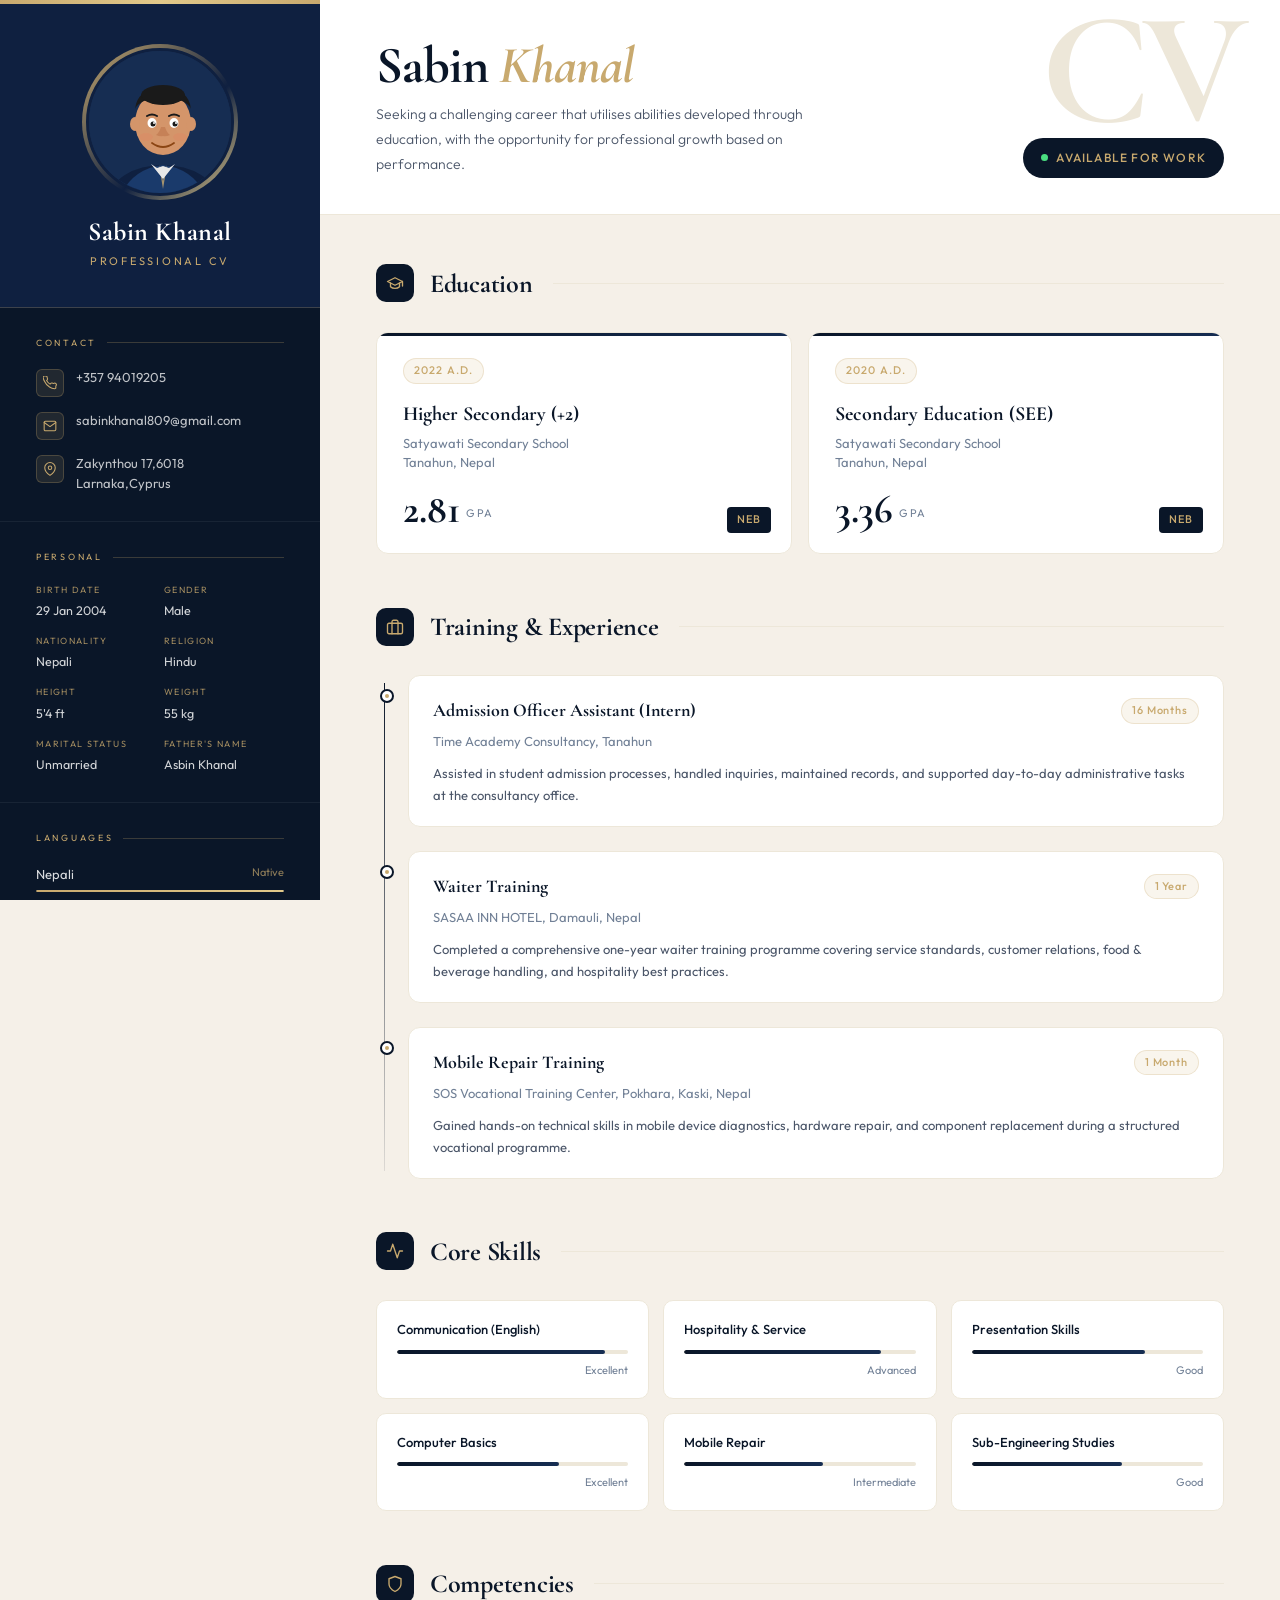
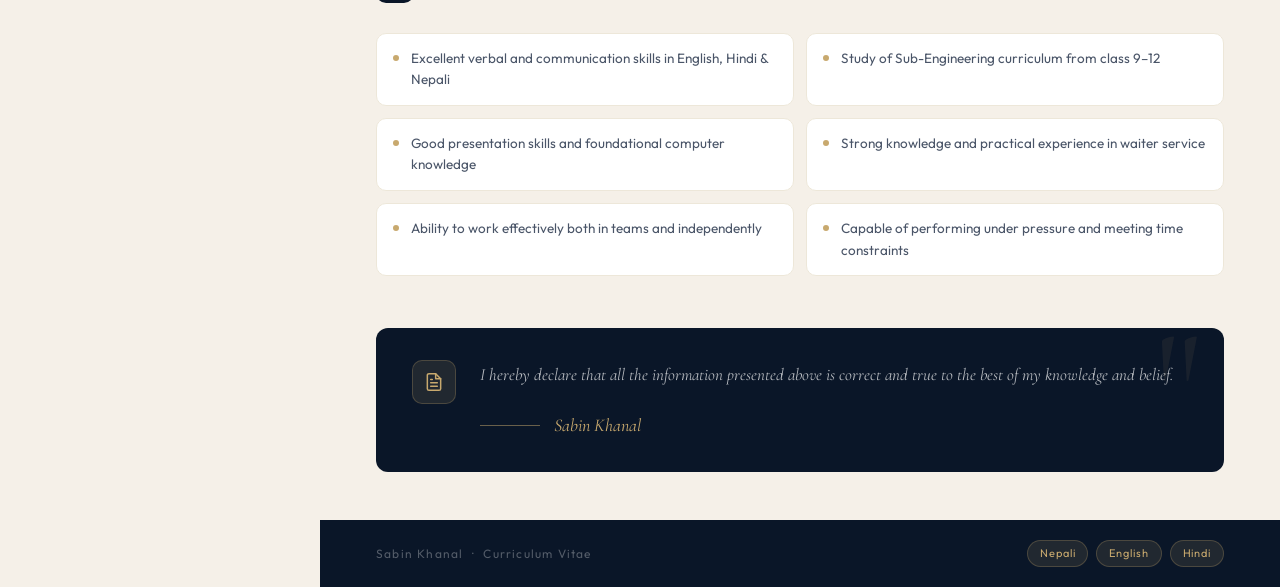
==== index.html @ 7e6f925e "index.html" ====
<!DOCTYPE html>
<html lang="en">
<head>
<meta charset="UTF-8">
<meta name="viewport" content="width=device-width, initial-scale=1.0">
<title>Sabin Khanal — Professional CV</title>
<link href="https://fonts.googleapis.com/css2?family=Cormorant+Garamond:ital,wght@0,300;0,400;0,600;0,700;1,300;1,400&family=Outfit:wght@300;400;500;600&display=swap" rel="stylesheet">
<style>
  *, *::before, *::after { margin: 0; padding: 0; box-sizing: border-box; }

  :root {
    --navy: #0a1628;
    --navy2: #0f2040;
    --navy3: #162d52;
    --gold: #c8a96e;
    --gold2: #e2c98a;
    --gold-pale: rgba(200,169,110,0.12);
    --cream: #f5f0e8;
    --cream2: #ede7d9;
    --white: #ffffff;
    --text-dark: #1a1a2e;
    --text-mid: #4a5568;
    --text-light: #718096;
    --border: rgba(200,169,110,0.25);
  }

  html { scroll-behavior: smooth; }

  body {
    font-family: 'Outfit', sans-serif;
    background: var(--cream);
    color: var(--text-dark);
    min-height: 100vh;
    font-size: 15px;
    line-height: 1.6;
  }

  /* ===== SIDEBAR ===== */
  .layout {
    display: grid;
    grid-template-columns: 320px 1fr;
    min-height: 100vh;
  }

  .sidebar {
    background: var(--navy);
    position: sticky;
    top: 0;
    height: 100vh;
    overflow-y: auto;
    display: flex;
    flex-direction: column;
    scrollbar-width: thin;
    scrollbar-color: var(--navy3) var(--navy);
  }

  /* Photo area */
  .photo-block {
    position: relative;
    background: var(--navy2);
    padding: 48px 36px 36px;
    text-align: center;
    border-bottom: 1px solid var(--border);
  }

  .photo-block::before {
    content: '';
    position: absolute;
    top: 0; left: 0; right: 0;
    height: 4px;
    background: linear-gradient(90deg, var(--gold), var(--gold2), var(--gold));
  }

  .photo-wrap {
    position: relative;
    width: 148px;
    height: 148px;
    margin: 0 auto 20px;
  }

  .photo-wrap::before {
    content: '';
    position: absolute;
    inset: -4px;
    border-radius: 50%;
    background: linear-gradient(135deg, var(--gold), transparent 60%, var(--gold2));
    z-index: 0;
  }

  .photo-circle {
    position: relative;
    z-index: 1;
    width: 148px;
    height: 148px;
    border-radius: 50%;
    background: var(--navy3);
    overflow: hidden;
    border: 3px solid var(--navy2);
  }

  .photo-circle img {
    width: 100%;
    height: 100%;
    object-fit: cover;
    display: block;
  }

  /* SVG avatar placeholder */
  .avatar-svg {
    width: 148px;
    height: 148px;
    border-radius: 50%;
    background: var(--navy3);
    display: flex;
    align-items: flex-end;
    justify-content: center;
    overflow: hidden;
  }

  .sidebar-name {
    font-family: 'Cormorant Garamond', serif;
    font-size: 26px;
    font-weight: 700;
    color: var(--white);
    letter-spacing: 0.02em;
    margin-bottom: 6px;
    line-height: 1.2;
  }

  .sidebar-title {
    font-size: 11px;
    letter-spacing: 0.25em;
    text-transform: uppercase;
    color: var(--gold);
    font-weight: 400;
  }

  /* Sidebar sections */
  .sb-section {
    padding: 28px 36px;
    border-bottom: 1px solid rgba(255,255,255,0.06);
    animation: fadeIn 0.6s ease both;
  }

  .sb-section:nth-child(2) { animation-delay: 0.1s; }
  .sb-section:nth-child(3) { animation-delay: 0.2s; }
  .sb-section:nth-child(4) { animation-delay: 0.3s; }
  .sb-section:nth-child(5) { animation-delay: 0.4s; }

  .sb-head {
    font-size: 9px;
    letter-spacing: 0.3em;
    text-transform: uppercase;
    color: var(--gold);
    margin-bottom: 18px;
    display: flex;
    align-items: center;
    gap: 10px;
  }

  .sb-head::after {
    content: '';
    flex: 1;
    height: 1px;
    background: var(--border);
  }

  .contact-row {
    display: flex;
    align-items: flex-start;
    gap: 12px;
    margin-bottom: 14px;
    color: rgba(255,255,255,0.75);
    font-size: 13px;
    line-height: 1.5;
  }

  .contact-row:last-child { margin-bottom: 0; }

  .c-icon {
    width: 28px;
    height: 28px;
    background: var(--gold-pale);
    border: 1px solid var(--border);
    border-radius: 6px;
    display: flex;
    align-items: center;
    justify-content: center;
    flex-shrink: 0;
    margin-top: 1px;
  }

  .c-icon svg {
    width: 14px;
    height: 14px;
    stroke: var(--gold);
    fill: none;
    stroke-width: 1.8;
    stroke-linecap: round;
    stroke-linejoin: round;
  }

  /* Personal details */
  .detail-grid {
    display: grid;
    grid-template-columns: 1fr 1fr;
    gap: 14px 8px;
  }

  .detail-item .d-label {
    font-size: 9px;
    letter-spacing: 0.15em;
    text-transform: uppercase;
    color: var(--gold);
    margin-bottom: 3px;
    opacity: 0.8;
  }

  .detail-item .d-val {
    font-size: 12.5px;
    color: rgba(255,255,255,0.82);
  }

  /* Language bars */
  .lang-item {
    margin-bottom: 14px;
  }

  .lang-item:last-child { margin-bottom: 0; }

  .lang-top {
    display: flex;
    justify-content: space-between;
    margin-bottom: 6px;
  }

  .lang-name {
    font-size: 13px;
    color: rgba(255,255,255,0.85);
  }

  .lang-level {
    font-size: 11px;
    color: var(--gold);
    opacity: 0.7;
  }

  .lang-bar {
    height: 2px;
    background: rgba(255,255,255,0.1);
    border-radius: 2px;
    overflow: hidden;
  }

  .lang-fill {
    height: 100%;
    background: linear-gradient(90deg, var(--gold), var(--gold2));
    border-radius: 2px;
    transform-origin: left;
    transform: scaleX(0);
    animation: barIn 1.2s cubic-bezier(0.4,0,0.2,1) forwards;
    animation-delay: 0.8s;
  }

  @keyframes barIn { to { transform: scaleX(1); } }

  /* Passport */
  .passport-card {
    background: rgba(255,255,255,0.04);
    border: 1px solid var(--border);
    border-radius: 8px;
    padding: 16px;
  }

  .pp-row {
    display: flex;
    justify-content: space-between;
    align-items: center;
    padding: 7px 0;
    border-bottom: 1px solid rgba(255,255,255,0.05);
    font-size: 12px;
  }

  .pp-row:last-child { border-bottom: none; padding-bottom: 0; }
  .pp-row:first-child { padding-top: 0; }

  .pp-key { color: var(--gold); opacity: 0.7; }
  .pp-val { color: rgba(255,255,255,0.82); font-weight: 500; }

  /* ===== MAIN CONTENT ===== */
  .main {
    background: var(--cream);
    padding: 0;
    display: flex;
    flex-direction: column;
  }

  /* Top bar */
  .top-bar {
    background: var(--white);
    border-bottom: 1px solid var(--cream2);
    padding: 40px 56px 36px;
    display: flex;
    align-items: flex-end;
    justify-content: space-between;
    position: relative;
    overflow: hidden;
    animation: slideDown 0.6s ease both;
  }

  .top-bar::after {
    content: 'CV';
    position: absolute;
    right: 40px;
    top: -10px;
    font-family: 'Cormorant Garamond', serif;
    font-size: 160px;
    font-weight: 700;
    color: var(--cream2);
    letter-spacing: -0.05em;
    line-height: 1;
    pointer-events: none;
    user-select: none;
  }

  .top-bar-left h1 {
    font-family: 'Cormorant Garamond', serif;
    font-size: 52px;
    font-weight: 700;
    color: var(--navy);
    line-height: 1;
    letter-spacing: -0.02em;
    margin-bottom: 10px;
  }

  .top-bar-left h1 em {
    font-style: italic;
    color: var(--gold);
  }

  .objective-text {
    font-size: 14px;
    color: var(--text-mid);
    max-width: 480px;
    line-height: 1.8;
    font-weight: 300;
  }

  .top-bar-right {
    position: relative;
    z-index: 1;
  }

  .status-badge {
    display: flex;
    align-items: center;
    gap: 8px;
    background: var(--navy);
    color: var(--gold);
    padding: 10px 18px;
    border-radius: 50px;
    font-size: 12px;
    letter-spacing: 0.1em;
    text-transform: uppercase;
    font-weight: 500;
    white-space: nowrap;
  }

  .status-dot {
    width: 7px; height: 7px;
    border-radius: 50%;
    background: #4ade80;
    animation: pulse 2s infinite;
  }

  @keyframes pulse {
    0%, 100% { opacity: 1; transform: scale(1); }
    50% { opacity: 0.6; transform: scale(0.85); }
  }

  /* Content sections */
  .content-body {
    padding: 48px 56px;
    display: flex;
    flex-direction: column;
    gap: 52px;
  }

  .section {
    opacity: 0;
    transform: translateY(16px);
    animation: fadeUp 0.6s ease forwards;
  }

  .section:nth-child(1) { animation-delay: 0.3s; }
  .section:nth-child(2) { animation-delay: 0.45s; }
  .section:nth-child(3) { animation-delay: 0.6s; }
  .section:nth-child(4) { animation-delay: 0.75s; }

  .sec-header {
    display: flex;
    align-items: center;
    gap: 16px;
    margin-bottom: 28px;
  }

  .sec-icon {
    width: 38px;
    height: 38px;
    background: var(--navy);
    border-radius: 10px;
    display: flex;
    align-items: center;
    justify-content: center;
    flex-shrink: 0;
  }

  .sec-icon svg {
    width: 18px; height: 18px;
    stroke: var(--gold);
    fill: none;
    stroke-width: 1.8;
    stroke-linecap: round;
    stroke-linejoin: round;
  }

  .sec-title {
    font-family: 'Cormorant Garamond', serif;
    font-size: 26px;
    font-weight: 700;
    color: var(--navy);
    letter-spacing: -0.01em;
  }

  .sec-line {
    flex: 1;
    height: 1px;
    background: var(--cream2);
    margin-left: 4px;
  }

  /* Education cards */
  .edu-grid {
    display: grid;
    grid-template-columns: 1fr 1fr;
    gap: 16px;
  }

  .edu-card {
    background: var(--white);
    border: 1px solid var(--cream2);
    border-radius: 12px;
    padding: 24px 26px;
    position: relative;
    overflow: hidden;
    transition: transform 0.2s, box-shadow 0.2s;
  }

  .edu-card::before {
    content: '';
    position: absolute;
    top: 0; left: 0; right: 0;
    height: 3px;
    background: linear-gradient(90deg, var(--navy), var(--navy3));
  }

  .edu-card:hover {
    transform: translateY(-2px);
    box-shadow: 0 8px 32px rgba(10,22,40,0.1);
  }

  .edu-card .year-badge {
    display: inline-block;
    background: var(--gold-pale);
    color: var(--gold);
    border: 1px solid var(--border);
    padding: 3px 10px;
    border-radius: 20px;
    font-size: 11px;
    letter-spacing: 0.1em;
    margin-bottom: 14px;
    font-weight: 500;
  }

  .edu-card .level {
    font-family: 'Cormorant Garamond', serif;
    font-size: 20px;
    font-weight: 700;
    color: var(--navy);
    margin-bottom: 4px;
  }

  .edu-card .school {
    font-size: 13px;
    color: var(--text-light);
    margin-bottom: 16px;
    line-height: 1.5;
  }

  .edu-card .gpa-row {
    display: flex;
    align-items: flex-end;
    gap: 6px;
    margin-top: auto;
  }

  .edu-card .gpa-num {
    font-family: 'Cormorant Garamond', serif;
    font-size: 40px;
    font-weight: 700;
    color: var(--navy);
    line-height: 1;
  }

  .edu-card .gpa-label {
    font-size: 11px;
    letter-spacing: 0.15em;
    text-transform: uppercase;
    color: var(--text-light);
    padding-bottom: 6px;
  }

  .board-chip {
    position: absolute;
    right: 20px;
    bottom: 20px;
    background: var(--navy);
    color: var(--gold);
    font-size: 11px;
    padding: 4px 10px;
    border-radius: 4px;
    letter-spacing: 0.1em;
    font-weight: 500;
  }

  /* Timeline */
  .timeline {
    position: relative;
    padding-left: 32px;
  }

  .timeline::before {
    content: '';
    position: absolute;
    left: 8px;
    top: 8px;
    bottom: 8px;
    width: 1px;
    background: linear-gradient(to bottom, var(--navy), rgba(10,22,40,0.1));
  }

  .tl-item {
    position: relative;
    margin-bottom: 24px;
  }

  .tl-item:last-child { margin-bottom: 0; }

  .tl-dot {
    position: absolute;
    left: -28px;
    top: 14px;
    width: 14px;
    height: 14px;
    border-radius: 50%;
    background: var(--white);
    border: 2px solid var(--navy);
    z-index: 1;
  }

  .tl-dot::after {
    content: '';
    position: absolute;
    inset: 3px;
    border-radius: 50%;
    background: var(--gold);
  }

  .tl-card {
    background: var(--white);
    border: 1px solid var(--cream2);
    border-radius: 12px;
    padding: 20px 24px;
    transition: transform 0.2s, border-color 0.2s;
  }

  .tl-card:hover {
    transform: translateX(4px);
    border-color: var(--gold);
  }

  .tl-top {
    display: flex;
    align-items: center;
    justify-content: space-between;
    margin-bottom: 6px;
  }

  .tl-role {
    font-family: 'Cormorant Garamond', serif;
    font-size: 18px;
    font-weight: 700;
    color: var(--navy);
  }

  .tl-dur {
    font-size: 11px;
    color: var(--gold);
    background: var(--gold-pale);
    border: 1px solid var(--border);
    padding: 3px 10px;
    border-radius: 20px;
    font-weight: 500;
    letter-spacing: 0.08em;
    white-space: nowrap;
  }

  .tl-org {
    font-size: 13px;
    color: var(--text-light);
    margin-bottom: 10px;
  }

  .tl-desc {
    font-size: 13px;
    color: var(--text-mid);
    line-height: 1.7;
  }

  /* Skills */
  .skills-wrap {
    display: grid;
    grid-template-columns: repeat(3, 1fr);
    gap: 14px;
  }

  .skill-card {
    background: var(--white);
    border: 1px solid var(--cream2);
    border-radius: 10px;
    padding: 18px 20px;
    transition: border-color 0.2s, transform 0.2s;
  }

  .skill-card:hover {
    border-color: var(--gold);
    transform: translateY(-2px);
  }

  .sk-name {
    font-size: 13px;
    font-weight: 500;
    color: var(--navy);
    margin-bottom: 10px;
  }

  .sk-bar-wrap {
    height: 4px;
    background: var(--cream2);
    border-radius: 4px;
    overflow: hidden;
    margin-bottom: 8px;
  }

  .sk-bar {
    height: 100%;
    border-radius: 4px;
    background: linear-gradient(90deg, var(--navy), var(--navy3));
    transform-origin: left;
    transform: scaleX(0);
    animation: barIn 1.2s cubic-bezier(0.4,0,0.2,1) forwards;
    animation-delay: 1s;
  }

  .sk-pct {
    font-size: 11px;
    color: var(--text-light);
    text-align: right;
  }

  /* Competencies */
  .comp-grid {
    display: grid;
    grid-template-columns: 1fr 1fr;
    gap: 12px;
  }

  .comp-item {
    display: flex;
    align-items: flex-start;
    gap: 12px;
    background: var(--white);
    border: 1px solid var(--cream2);
    border-radius: 10px;
    padding: 14px 16px;
    transition: border-color 0.2s;
  }

  .comp-item:hover { border-color: var(--navy); }

  .comp-bullet {
    width: 6px;
    height: 6px;
    border-radius: 50%;
    background: var(--gold);
    flex-shrink: 0;
    margin-top: 7px;
  }

  .comp-text {
    font-size: 13.5px;
    color: var(--text-mid);
    line-height: 1.6;
  }

  /* Declaration */
  .decl-box {
    background: var(--navy);
    border-radius: 12px;
    padding: 32px 36px;
    display: flex;
    align-items: flex-start;
    gap: 24px;
    position: relative;
    overflow: hidden;
  }

  .decl-box::before {
    content: '"';
    position: absolute;
    right: 24px;
    top: -20px;
    font-family: 'Cormorant Garamond', serif;
    font-size: 160px;
    color: rgba(200,169,110,0.08);
    line-height: 1;
    pointer-events: none;
  }

  .decl-icon {
    width: 44px;
    height: 44px;
    border-radius: 10px;
    background: var(--gold-pale);
    border: 1px solid var(--border);
    display: flex;
    align-items: center;
    justify-content: center;
    flex-shrink: 0;
  }

  .decl-icon svg {
    width: 20px; height: 20px;
    stroke: var(--gold);
    fill: none;
    stroke-width: 1.8;
    stroke-linecap: round;
    stroke-linejoin: round;
  }

  .decl-text {
    font-size: 14px;
    color: rgba(255,255,255,0.7);
    line-height: 1.8;
    font-style: italic;
    font-family: 'Cormorant Garamond', serif;
    font-size: 17px;
  }

  .decl-sig {
    margin-top: 20px;
    display: flex;
    align-items: center;
    gap: 14px;
  }

  .sig-line { width: 60px; height: 1px; background: var(--gold); opacity: 0.5; }

  .sig-name {
    font-family: 'Cormorant Garamond', serif;
    font-size: 18px;
    color: var(--gold);
    font-style: italic;
  }

  /* Footer */
  .site-footer {
    background: var(--navy);
    padding: 20px 56px;
    display: flex;
    align-items: center;
    justify-content: space-between;
  }

  .footer-left {
    font-size: 12px;
    color: rgba(255,255,255,0.3);
    letter-spacing: 0.1em;
  }

  .footer-right {
    display: flex;
    gap: 8px;
    align-items: center;
  }

  .f-chip {
    font-size: 11px;
    color: var(--gold);
    background: var(--gold-pale);
    border: 1px solid var(--border);
    padding: 4px 12px;
    border-radius: 20px;
    letter-spacing: 0.08em;
  }

  @keyframes fadeIn {
    from { opacity: 0; transform: translateX(-10px); }
    to { opacity: 1; transform: translateX(0); }
  }

  @keyframes fadeUp {
    from { opacity: 0; transform: translateY(16px); }
    to { opacity: 1; transform: translateY(0); }
  }

  @keyframes slideDown {
    from { opacity: 0; transform: translateY(-10px); }
    to { opacity: 1; transform: translateY(0); }
  }

  /* Print */
  @media print {
    .layout { grid-template-columns: 260px 1fr; }
    .sidebar { position: static; height: auto; }
  }
</style>
</head>
<body>

<div class="layout">

  <!-- ===== SIDEBAR ===== -->
  <aside class="sidebar">

    <!-- Photo block -->
    <div class="photo-block">
      <div class="photo-wrap">
        <div class="photo-circle">
          <!-- Professional avatar SVG -->
          <svg viewBox="0 0 148 148" xmlns="http://www.w3.org/2000/svg" style="width:148px;height:148px;display:block;">
            <rect width="148" height="148" fill="#162d52"/>
            <!-- Body/shirt -->
            <ellipse cx="74" cy="148" rx="54" ry="34" fill="#0f2040"/>
            <path d="M30 148 Q42 118 74 114 Q106 118 118 148Z" fill="#1a3a6b"/>
            <!-- Tie -->
            <path d="M70 114 L74 138 L78 114 L76 120 L74 130 L72 120Z" fill="#c8a96e" opacity="0.8"/>
            <!-- Collar -->
            <path d="M62 113 L74 128 L86 113 L80 117 L74 115 L68 117Z" fill="#e8e8e8"/>
            <!-- Head -->
            <ellipse cx="74" cy="72" rx="28" ry="32" fill="#d4956a"/>
            <!-- Ears -->
            <ellipse cx="46" cy="73" rx="5" ry="7" fill="#d4956a"/>
            <ellipse cx="102" cy="73" rx="5" ry="7" fill="#d4956a"/>
            <!-- Hair -->
            <path d="M46 58 Q48 38 74 36 Q100 38 102 58 Q98 48 74 46 Q50 48 46 58Z" fill="#1a1a1a"/>
            <ellipse cx="74" cy="44" rx="22" ry="10" fill="#1a1a1a"/>
            <!-- Eyes -->
            <ellipse cx="63" cy="72" rx="4.5" ry="5" fill="white"/>
            <ellipse cx="85" cy="72" rx="4.5" ry="5" fill="white"/>
            <circle cx="64" cy="73" r="2.5" fill="#1a1a1a"/>
            <circle cx="86" cy="73" r="2.5" fill="#1a1a1a"/>
            <circle cx="65" cy="72" r="1" fill="white"/>
            <circle cx="87" cy="72" r="1" fill="white"/>
            <!-- Eyebrows -->
            <path d="M58 65 Q63 62 68 65" stroke="#1a1a1a" stroke-width="2" fill="none" stroke-linecap="round"/>
            <path d="M80 65 Q85 62 90 65" stroke="#1a1a1a" stroke-width="2" fill="none" stroke-linecap="round"/>
            <!-- Nose -->
            <path d="M72 76 Q70 82 67 84 Q71 86 74 85 Q77 86 81 84 Q78 82 76 76Z" fill="#c07a50" opacity="0.7"/>
            <!-- Smile -->
            <path d="M63 92 Q74 100 85 92" stroke="#8b4513" stroke-width="1.8" fill="none" stroke-linecap="round"/>
            <!-- Cheeks -->
            <ellipse cx="57" cy="86" rx="7" ry="4" fill="#e08060" opacity="0.3"/>
            <ellipse cx="91" cy="86" rx="7" ry="4" fill="#e08060" opacity="0.3"/>
          </svg>
        </div>
      </div>
      <p class="sidebar-name">Sabin Khanal</p>
      <p class="sidebar-title">Professional CV</p>
    </div>

    <!-- Contact -->
    <div class="sb-section">
      <p class="sb-head">Contact</p>
      <div class="contact-row">
        <div class="c-icon">
          <svg viewBox="0 0 24 24"><path d="M22 16.92v3a2 2 0 01-2.18 2 19.79 19.79 0 01-8.63-3.07A19.5 19.5 0 013.07 9.81 19.79 19.79 0 01.0 1.18 2 2 0 012 0h3a2 2 0 012 1.72c.127.96.361 1.903.7 2.81a2 2 0 01-.45 2.11L6.09 7.91a16 16 0 006 6l1.27-1.27a2 2 0 012.11-.45c.907.339 1.85.573 2.81.7A2 2 0 0122 16.92z"/></svg>
        </div>
        <div>+357 94019205</div>
      </div>
      <div class="contact-row">
        <div class="c-icon">
          <svg viewBox="0 0 24 24"><path d="M4 4h16c1.1 0 2 .9 2 2v12c0 1.1-.9 2-2 2H4c-1.1 0-2-.9-2-2V6c0-1.1.9-2 2-2z"/><polyline points="22,6 12,13 2,6"/></svg>
        </div>
        <div>sabinkhanal809@gmail.com</div>
      </div>
      <div class="contact-row">
        <div class="c-icon">
          <svg viewBox="0 0 24 24"><path d="M21 10c0 7-9 13-9 13s-9-6-9-13a9 9 0 0118 0z"/><circle cx="12" cy="10" r="3"/></svg>
        </div>
        <div>Zakynthou 17,6018<br>Larnaka,Cyprus</div>
      </div>
    </div>

    <!-- Personal -->
    <div class="sb-section">
      <p class="sb-head">Personal</p>
      <div class="detail-grid">
        <div class="detail-item">
          <p class="d-label">Birth Date</p>
          <p class="d-val">29 Jan 2004</p>
        </div>
        <div class="detail-item">
          <p class="d-label">Gender</p>
          <p class="d-val">Male</p>
        </div>
        <div class="detail-item">
          <p class="d-label">Nationality</p>
          <p class="d-val">Nepali</p>
        </div>
        <div class="detail-item">
          <p class="d-label">Religion</p>
          <p class="d-val">Hindu</p>
        </div>
        <div class="detail-item">
          <p class="d-label">Height</p>
          <p class="d-val">5'4 ft</p>
        </div>
        <div class="detail-item">
          <p class="d-label">Weight</p>
          <p class="d-val">55 kg</p>
        </div>
        <div class="detail-item">
          <p class="d-label">Marital Status</p>
          <p class="d-val">Unmarried</p>
        </div>
        <div class="detail-item">
          <p class="d-label">Father's Name</p>
          <p class="d-val">Asbin Khanal</p>
        </div>
      </div>
    </div>

    <!-- Languages -->
    <div class="sb-section">
      <p class="sb-head">Languages</p>
      <div class="lang-item">
        <div class="lang-top"><span class="lang-name">Nepali</span><span class="lang-level">Native</span></div>
        <div class="lang-bar"><div class="lang-fill" style="width:100%"></div></div>
      </div>
      <div class="lang-item">
        <div class="lang-top"><span class="lang-name">English</span><span class="lang-level">Fluent</span></div>
        <div class="lang-bar"><div class="lang-fill" style="width:82%"></div></div>
      </div>
      <div class="lang-item">
        <div class="lang-top"><span class="lang-name">Hindi</span><span class="lang-level">Fluent</span></div>
        <div class="lang-bar"><div class="lang-fill" style="width:78%"></div></div>
      </div>
    </div>

    <!-- Passport -->
    <div class="sb-section">
      <p class="sb-head">Passport</p>
      <div class="passport-card">
        <div class="pp-row">
          <span class="pp-key">Number</span>
          <span class="pp-val">PA1263322</span>
        </div>
        <div class="pp-row">
          <span class="pp-key">Issued</span>
          <span class="pp-val">05 Feb 2023</span>
        </div>
        <div class="pp-row">
          <span class="pp-key">Expiry</span>
          <span class="pp-val">04 Feb 2033</span>
        </div>
        <div class="pp-row">
          <span class="pp-key">Nationality</span>
          <span class="pp-val">🇳🇵 Nepali</span>
        </div>
      </div>
    </div>

  </aside>

  <!-- ===== MAIN ===== -->
  <main class="main">

    <!-- Top bar -->
    <div class="top-bar">
      <div class="top-bar-left">
        <h1>Sabin <em>Khanal</em></h1>
        <p class="objective-text">Seeking a challenging career that utilises abilities developed through education, with the opportunity for professional growth based on performance.</p>
      </div>
      <div class="top-bar-right">
        <div class="status-badge">
          <div class="status-dot"></div>
          Available for Work
        </div>
      </div>
    </div>

    <!-- Content -->
    <div class="content-body">

      <!-- Education -->
      <div class="section">
        <div class="sec-header">
          <div class="sec-icon">
            <svg viewBox="0 0 24 24"><path d="M22 10v6M2 10l10-5 10 5-10 5z"/><path d="M6 12v5c3 3 9 3 12 0v-5"/></svg>
          </div>
          <h2 class="sec-title">Education</h2>
          <div class="sec-line"></div>
        </div>
        <div class="edu-grid">
          <div class="edu-card">
            <span class="year-badge">2022 A.D.</span>
            <p class="level">Higher Secondary (+2)</p>
            <p class="school">Satyawati Secondary School<br>Tanahun, Nepal</p>
            <div class="gpa-row">
              <span class="gpa-num">2.81</span>
              <span class="gpa-label">GPA</span>
            </div>
            <span class="board-chip">NEB</span>
          </div>
          <div class="edu-card">
            <span class="year-badge">2020 A.D.</span>
            <p class="level">Secondary Education (SEE)</p>
            <p class="school">Satyawati Secondary School<br>Tanahun, Nepal</p>
            <div class="gpa-row">
              <span class="gpa-num">3.36</span>
              <span class="gpa-label">GPA</span>
            </div>
            <span class="board-chip">NEB</span>
          </div>
        </div>
      </div>

      <!-- Training & Experience -->
      <div class="section">
        <div class="sec-header">
          <div class="sec-icon">
            <svg viewBox="0 0 24 24"><rect x="2" y="7" width="20" height="14" rx="2"/><path d="M16 21V5a2 2 0 00-2-2h-4a2 2 0 00-2 2v16"/></svg>
          </div>
          <h2 class="sec-title">Training & Experience</h2>
          <div class="sec-line"></div>
        </div>
        <div class="timeline">
          <div class="tl-item">
            <div class="tl-dot"></div>
            <div class="tl-card">
              <div class="tl-top">
                <p class="tl-role">Admission Officer Assistant (Intern)</p>
                <span class="tl-dur">16 Months</span>
              </div>
              <p class="tl-org">Time Academy Consultancy, Tanahun</p>
              <p class="tl-desc">Assisted in student admission processes, handled inquiries, maintained records, and supported day-to-day administrative tasks at the consultancy office.</p>
            </div>
          </div>
          <div class="tl-item">
            <div class="tl-dot"></div>
            <div class="tl-card">
              <div class="tl-top">
                <p class="tl-role">Waiter Training</p>
                <span class="tl-dur">1 Year</span>
              </div>
              <p class="tl-org">SASAA INN HOTEL, Damauli, Nepal</p>
              <p class="tl-desc">Completed a comprehensive one-year waiter training programme covering service standards, customer relations, food & beverage handling, and hospitality best practices.</p>
            </div>
          </div>
          <div class="tl-item">
            <div class="tl-dot"></div>
            <div class="tl-card">
              <div class="tl-top">
                <p class="tl-role">Mobile Repair Training</p>
                <span class="tl-dur">1 Month</span>
              </div>
              <p class="tl-org">SOS Vocational Training Center, Pokhara, Kaski, Nepal</p>
              <p class="tl-desc">Gained hands-on technical skills in mobile device diagnostics, hardware repair, and component replacement during a structured vocational programme.</p>
            </div>
          </div>
        </div>
      </div>

      <!-- Skills -->
      <div class="section">
        <div class="sec-header">
          <div class="sec-icon">
            <svg viewBox="0 0 24 24"><polyline points="22 12 18 12 15 21 9 3 6 12 2 12"/></svg>
          </div>
          <h2 class="sec-title">Core Skills</h2>
          <div class="sec-line"></div>
        </div>
        <div class="skills-wrap">
          <div class="skill-card">
            <p class="sk-name">Communication (English)</p>
            <div class="sk-bar-wrap"><div class="sk-bar" style="width:90%"></div></div>
            <p class="sk-pct">Excellent</p>
          </div>
          <div class="skill-card">
            <p class="sk-name">Hospitality & Service</p>
            <div class="sk-bar-wrap"><div class="sk-bar" style="width:85%"></div></div>
            <p class="sk-pct">Advanced</p>
          </div>
          <div class="skill-card">
            <p class="sk-name">Presentation Skills</p>
            <div class="sk-bar-wrap"><div class="sk-bar" style="width:75%"></div></div>
            <p class="sk-pct">Good</p>
          </div>
          <div class="skill-card">
            <p class="sk-name">Computer Basics</p>
            <div class="sk-bar-wrap"><div class="sk-bar" style="width:70%"></div></div>
            <p class="sk-pct">Excellent</p>
          </div>
          <div class="skill-card">
            <p class="sk-name">Mobile Repair</p>
            <div class="sk-bar-wrap"><div class="sk-bar" style="width:60%"></div></div>
            <p class="sk-pct">Intermediate</p>
          </div>
          <div class="skill-card">
            <p class="sk-name">Sub-Engineering Studies</p>
            <div class="sk-bar-wrap"><div class="sk-bar" style="width:65%"></div></div>
            <p class="sk-pct">Good</p>
          </div>
        </div>
      </div>

      <!-- Competencies -->
      <div class="section">
        <div class="sec-header">
          <div class="sec-icon">
            <svg viewBox="0 0 24 24"><path d="M12 22s8-4 8-10V5l-8-3-8 3v7c0 6 8 10 8 10z"/></svg>
          </div>
          <h2 class="sec-title">Competencies</h2>
          <div class="sec-line"></div>
        </div>
        <div class="comp-grid">
          <div class="comp-item">
            <div class="comp-bullet"></div>
            <p class="comp-text">Excellent verbal and communication skills in English, Hindi & Nepali</p>
          </div>
          <div class="comp-item">
            <div class="comp-bullet"></div>
            <p class="comp-text">Study of Sub-Engineering curriculum from class 9–12</p>
          </div>
          <div class="comp-item">
            <div class="comp-bullet"></div>
            <p class="comp-text">Good presentation skills and foundational computer knowledge</p>
          </div>
          <div class="comp-item">
            <div class="comp-bullet"></div>
            <p class="comp-text">Strong knowledge and practical experience in waiter service</p>
          </div>
          <div class="comp-item">
            <div class="comp-bullet"></div>
            <p class="comp-text">Ability to work effectively both in teams and independently</p>
          </div>
          <div class="comp-item">
            <div class="comp-bullet"></div>
            <p class="comp-text">Capable of performing under pressure and meeting time constraints</p>
          </div>
        </div>
      </div>

      <!-- Declaration -->
      <div class="section">
        <div class="decl-box">
          <div class="decl-icon">
            <svg viewBox="0 0 24 24"><path d="M14 2H6a2 2 0 00-2 2v16a2 2 0 002 2h12a2 2 0 002-2V8z"/><polyline points="14 2 14 8 20 8"/><line x1="16" y1="13" x2="8" y2="13"/><line x1="16" y1="17" x2="8" y2="17"/><polyline points="10 9 9 9 8 9"/></svg>
          </div>
          <div>
            <p class="decl-text">I hereby declare that all the information presented above is correct and true to the best of my knowledge and belief.</p>
            <div class="decl-sig">
              <div class="sig-line"></div>
              <p class="sig-name">Sabin Khanal</p>
            </div>
          </div>
        </div>
      </div>

    </div>

    <!-- Footer -->
    <footer class="site-footer">
      <p class="footer-left"> Sabin Khanal &nbsp;·&nbsp; Curriculum Vitae</p>
      <div class="footer-right">
        <span class="f-chip">Nepali</span>
        <span class="f-chip">English</span>
        <span class="f-chip">Hindi</span>
      </div>
    </footer>

  </main>
</div>

</body>
</html>
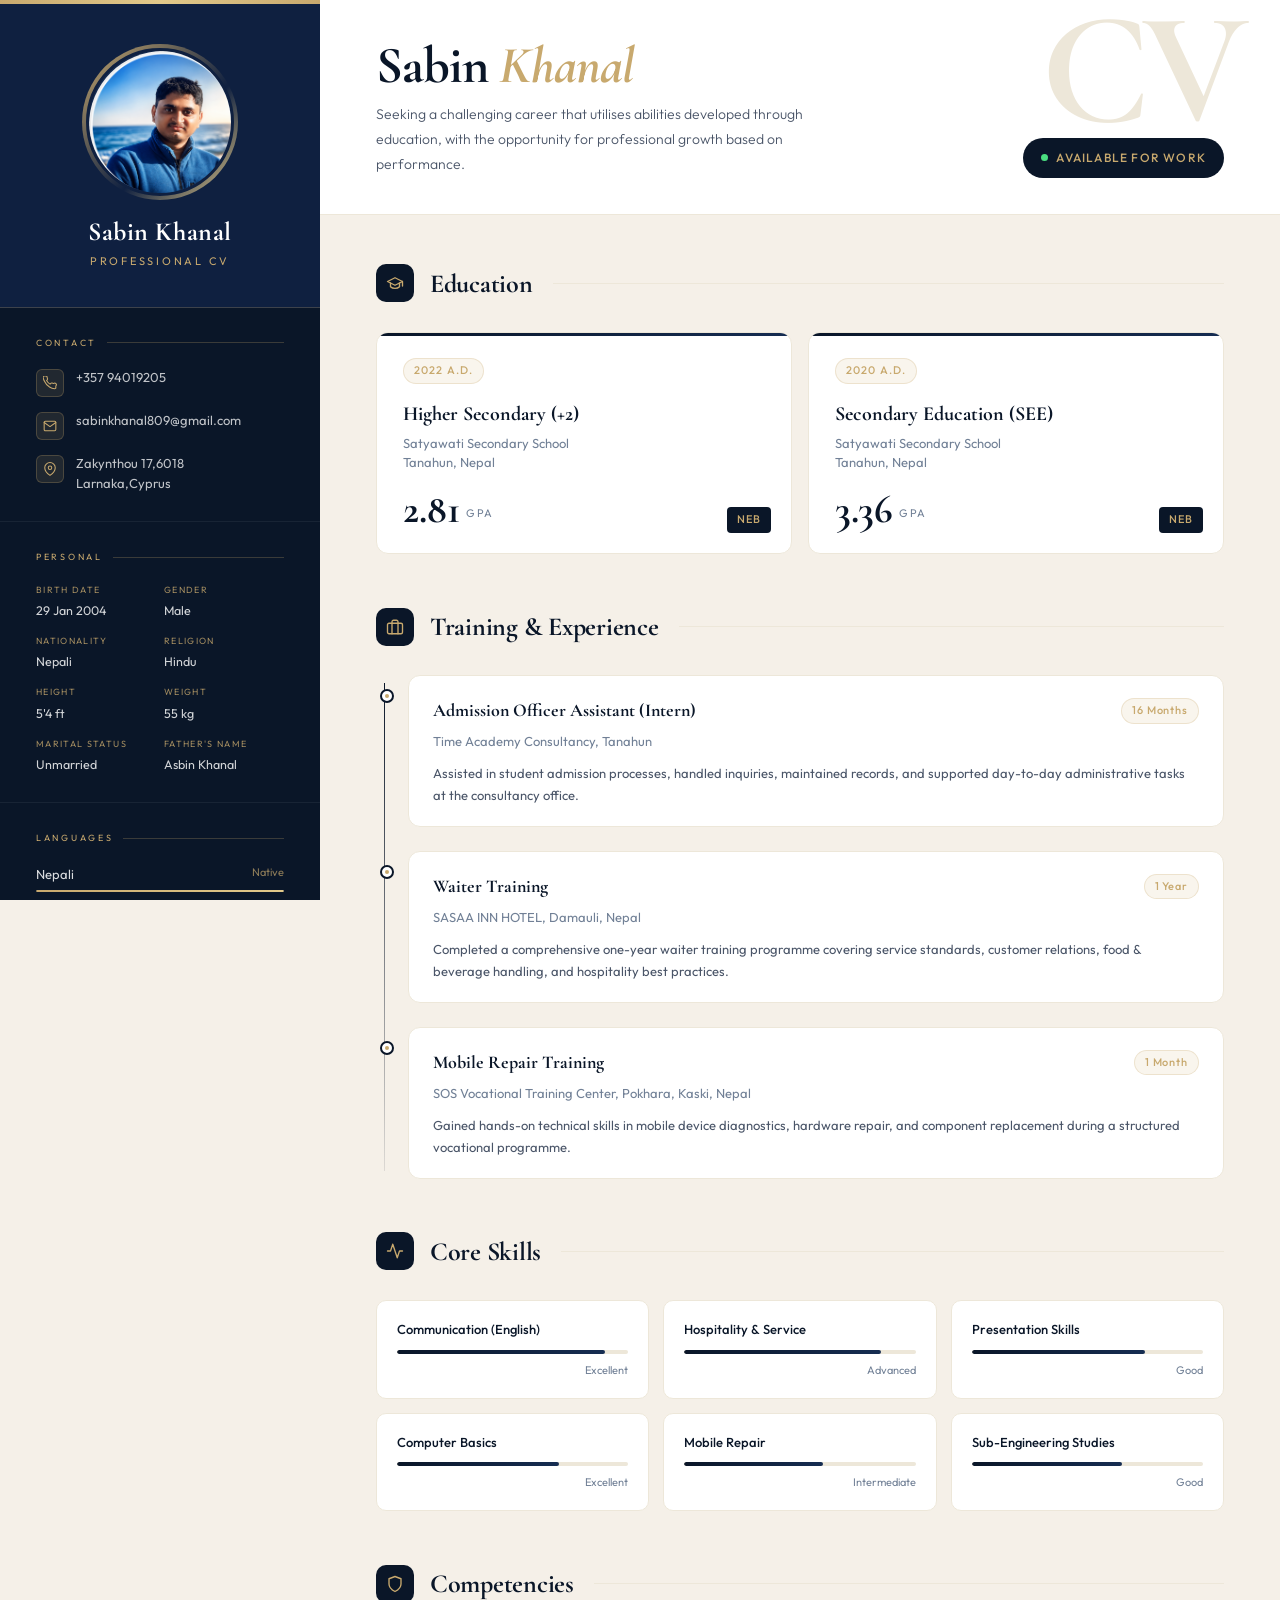
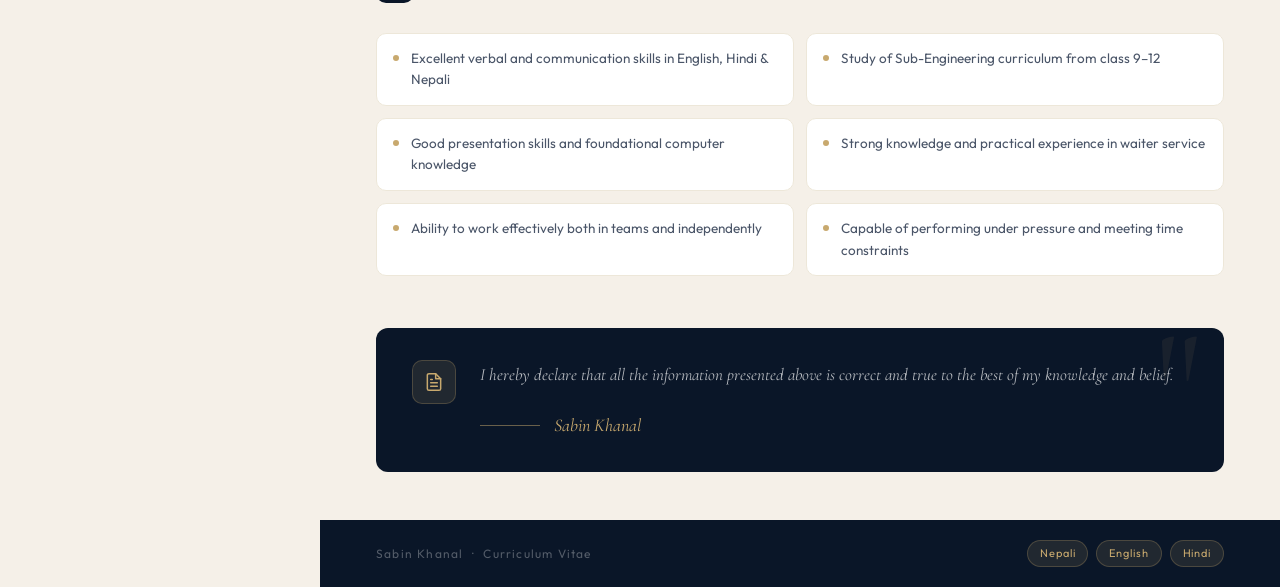
==== commit a1bb303c: "index.html" ====
--- a/index.html
+++ b/index.html
@@ -847,42 +847,9 @@
     <div class="photo-block">
       <div class="photo-wrap">
         <div class="photo-circle">
-          <!-- Professional avatar SVG -->
-          <svg viewBox="0 0 148 148" xmlns="http://www.w3.org/2000/svg" style="width:148px;height:148px;display:block;">
-            <rect width="148" height="148" fill="#162d52"/>
-            <!-- Body/shirt -->
-            <ellipse cx="74" cy="148" rx="54" ry="34" fill="#0f2040"/>
-            <path d="M30 148 Q42 118 74 114 Q106 118 118 148Z" fill="#1a3a6b"/>
-            <!-- Tie -->
-            <path d="M70 114 L74 138 L78 114 L76 120 L74 130 L72 120Z" fill="#c8a96e" opacity="0.8"/>
-            <!-- Collar -->
-            <path d="M62 113 L74 128 L86 113 L80 117 L74 115 L68 117Z" fill="#e8e8e8"/>
-            <!-- Head -->
-            <ellipse cx="74" cy="72" rx="28" ry="32" fill="#d4956a"/>
-            <!-- Ears -->
-            <ellipse cx="46" cy="73" rx="5" ry="7" fill="#d4956a"/>
-            <ellipse cx="102" cy="73" rx="5" ry="7" fill="#d4956a"/>
-            <!-- Hair -->
-            <path d="M46 58 Q48 38 74 36 Q100 38 102 58 Q98 48 74 46 Q50 48 46 58Z" fill="#1a1a1a"/>
-            <ellipse cx="74" cy="44" rx="22" ry="10" fill="#1a1a1a"/>
-            <!-- Eyes -->
-            <ellipse cx="63" cy="72" rx="4.5" ry="5" fill="white"/>
-            <ellipse cx="85" cy="72" rx="4.5" ry="5" fill="white"/>
-            <circle cx="64" cy="73" r="2.5" fill="#1a1a1a"/>
-            <circle cx="86" cy="73" r="2.5" fill="#1a1a1a"/>
-            <circle cx="65" cy="72" r="1" fill="white"/>
-            <circle cx="87" cy="72" r="1" fill="white"/>
-            <!-- Eyebrows -->
-            <path d="M58 65 Q63 62 68 65" stroke="#1a1a1a" stroke-width="2" fill="none" stroke-linecap="round"/>
-            <path d="M80 65 Q85 62 90 65" stroke="#1a1a1a" stroke-width="2" fill="none" stroke-linecap="round"/>
-            <!-- Nose -->
-            <path d="M72 76 Q70 82 67 84 Q71 86 74 85 Q77 86 81 84 Q78 82 76 76Z" fill="#c07a50" opacity="0.7"/>
-            <!-- Smile -->
-            <path d="M63 92 Q74 100 85 92" stroke="#8b4513" stroke-width="1.8" fill="none" stroke-linecap="round"/>
-            <!-- Cheeks -->
-            <ellipse cx="57" cy="86" rx="7" ry="4" fill="#e08060" opacity="0.3"/>
-            <ellipse cx="91" cy="86" rx="7" ry="4" fill="#e08060" opacity="0.3"/>
-          </svg>
+         <img src="22179878-5225-4d14-a872-c9f1f3936a4b.png"
+       alt="My Photo"
+       style="width:148px;height:148px;object-fit:cover;border-radius:50%;">
         </div>
       </div>
       <p class="sidebar-name">Sabin Khanal</p>
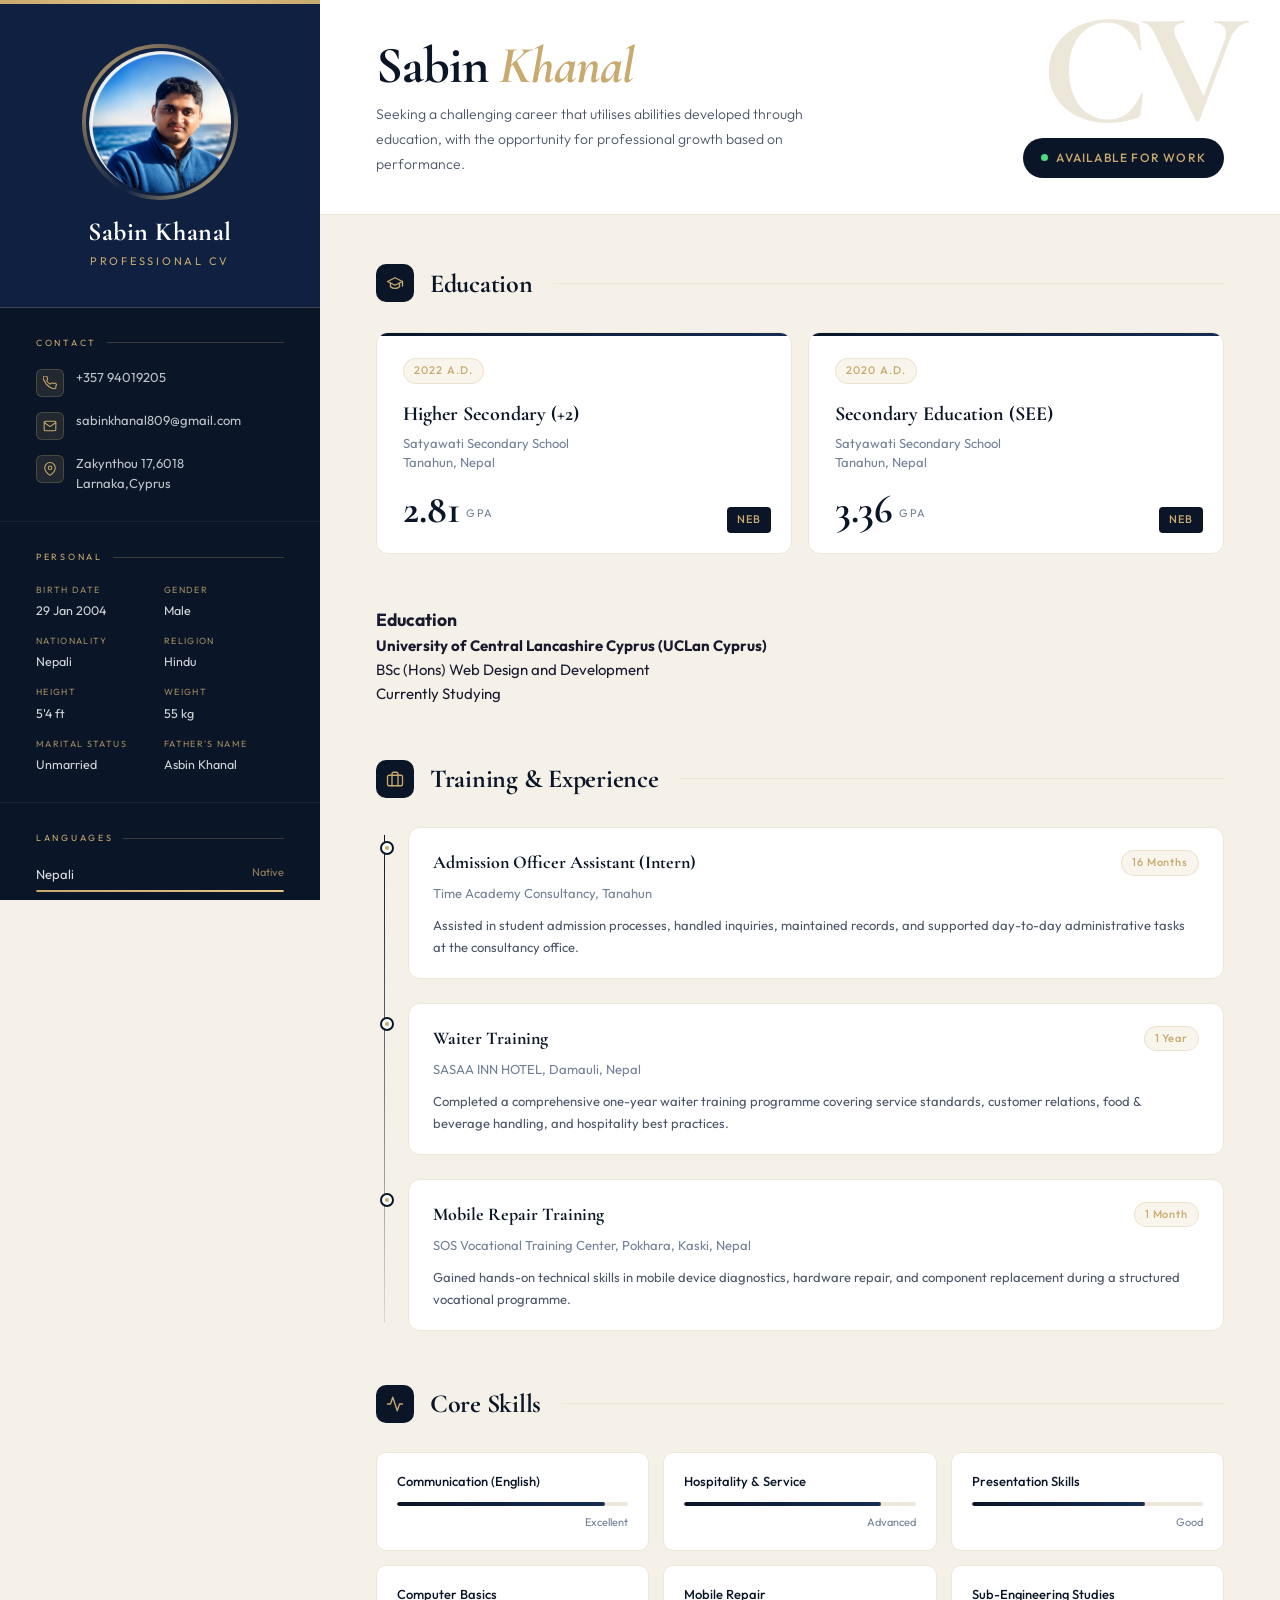
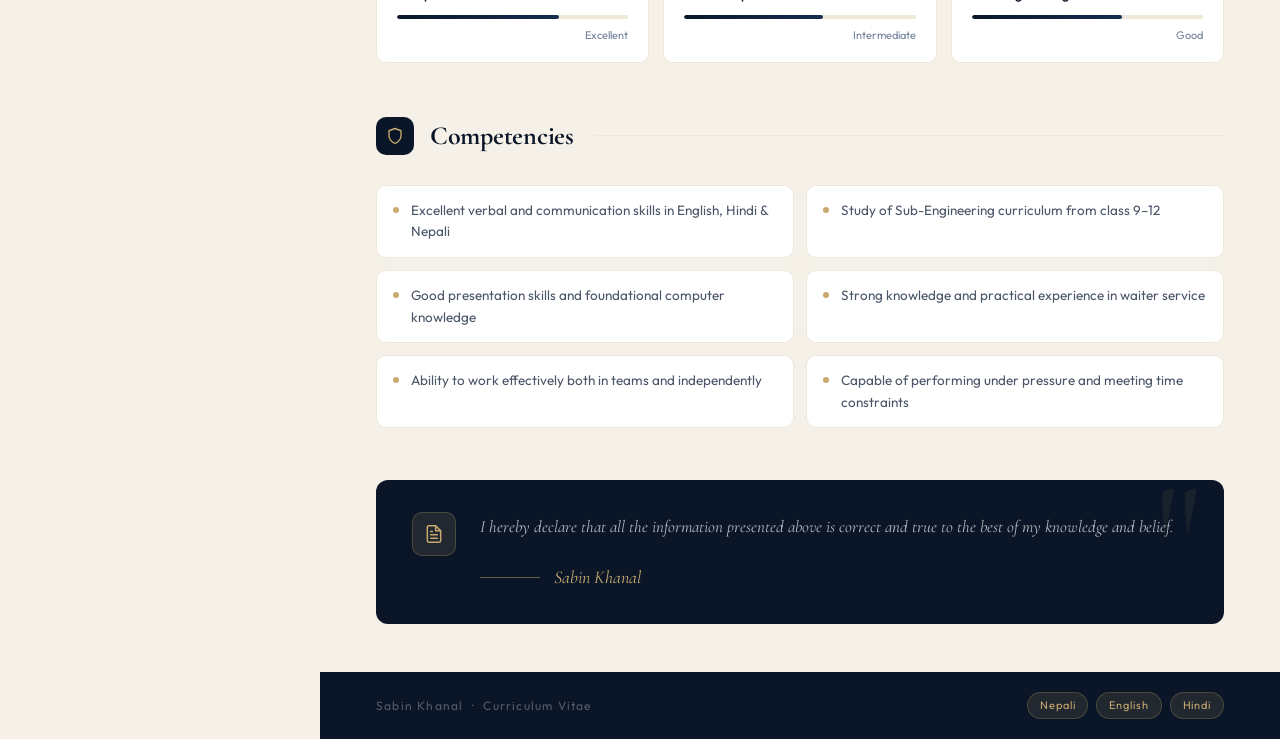
==== commit 21012f8d: "index.html" ====
--- a/index.html
+++ b/index.html
@@ -1012,6 +1012,14 @@
           </div>
         </div>
       </div>
+     <div class="info-card">
+  <h3>Education</h3>
+  <p>
+    <strong>University of Central Lancashire Cyprus (UCLan Cyprus)</strong><br>
+    BSc (Hons) Web Design and Development<br>
+    Currently Studying
+  </p>
+</div>
 
       <!-- Training & Experience -->
       <div class="section">
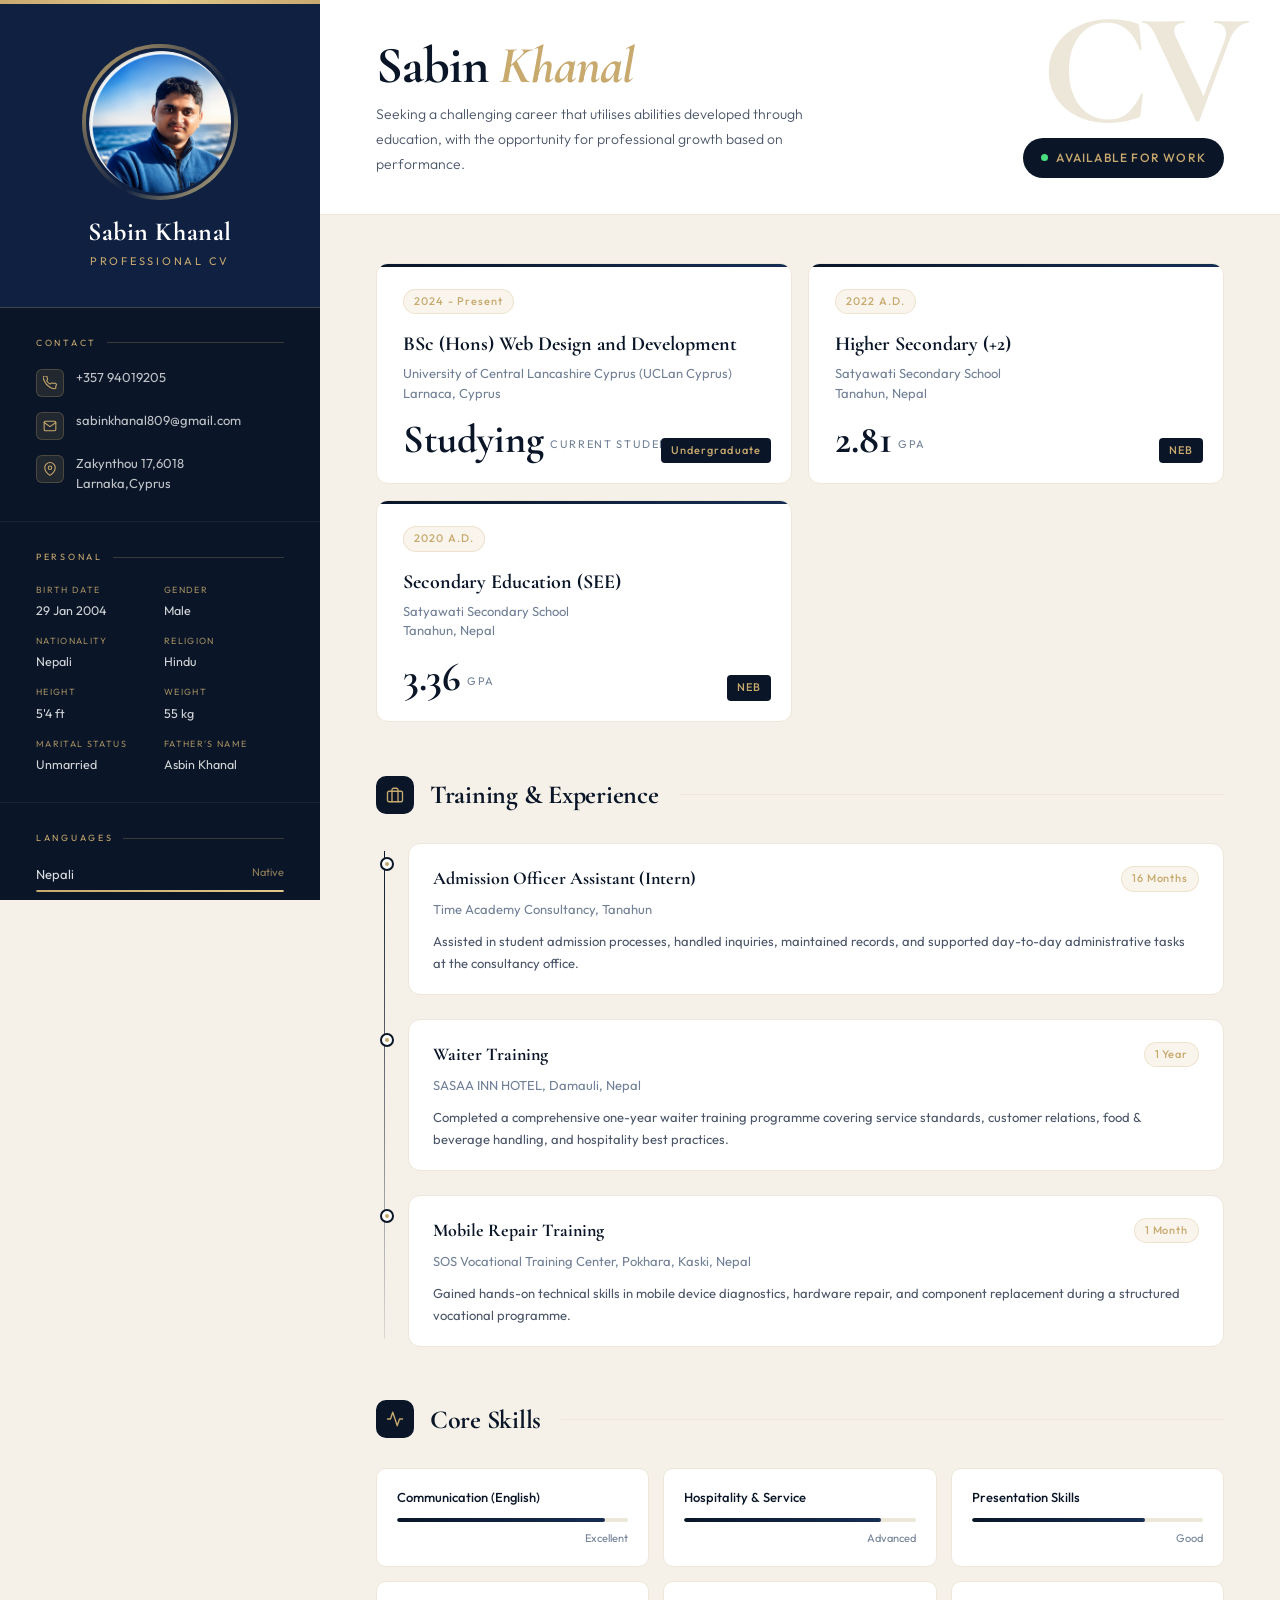
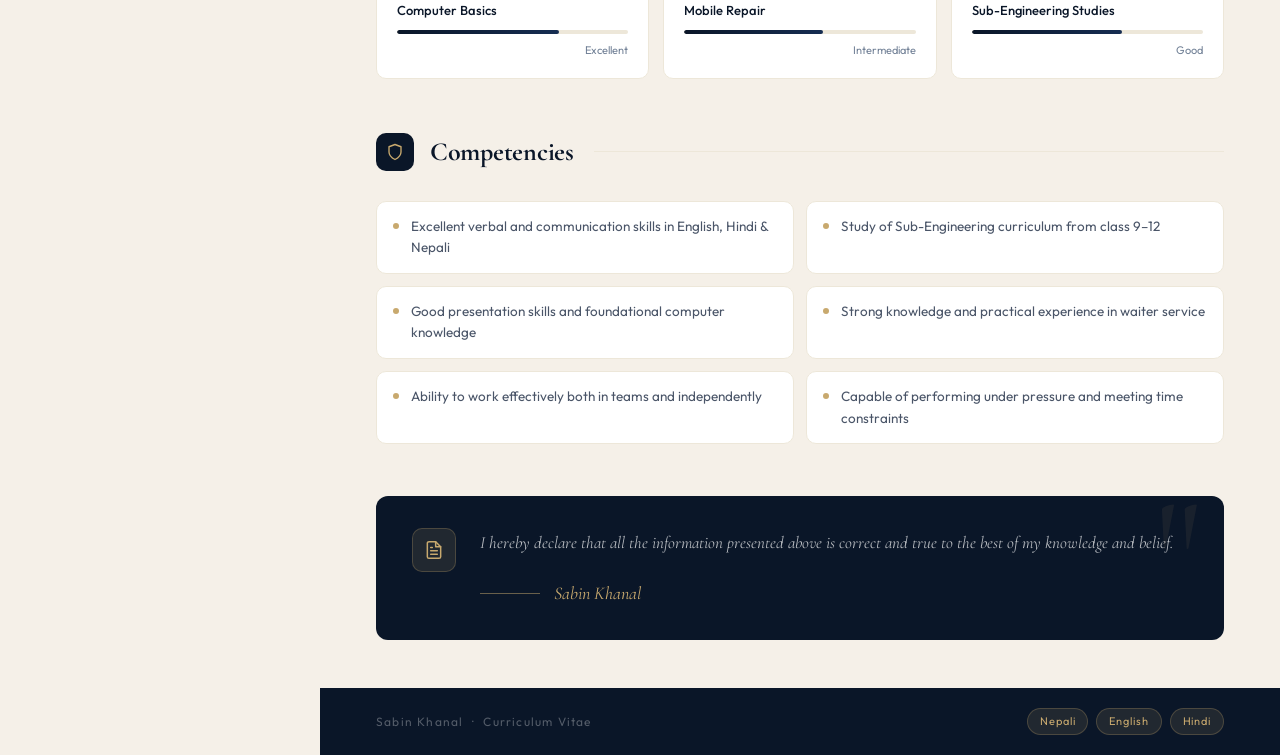
==== commit 7ee3ece3: "index.html" ====
--- a/index.html
+++ b/index.html
@@ -981,47 +981,49 @@
     <div class="content-body">
 
       <!-- Education -->
-      <div class="section">
-        <div class="sec-header">
-          <div class="sec-icon">
-            <svg viewBox="0 0 24 24"><path d="M22 10v6M2 10l10-5 10 5-10 5z"/><path d="M6 12v5c3 3 9 3 12 0v-5"/></svg>
-          </div>
-          <h2 class="sec-title">Education</h2>
-          <div class="sec-line"></div>
-        </div>
-        <div class="edu-grid">
-          <div class="edu-card">
-            <span class="year-badge">2022 A.D.</span>
-            <p class="level">Higher Secondary (+2)</p>
-            <p class="school">Satyawati Secondary School<br>Tanahun, Nepal</p>
-            <div class="gpa-row">
-              <span class="gpa-num">2.81</span>
-              <span class="gpa-label">GPA</span>
-            </div>
-            <span class="board-chip">NEB</span>
-          </div>
-          <div class="edu-card">
-            <span class="year-badge">2020 A.D.</span>
-            <p class="level">Secondary Education (SEE)</p>
-            <p class="school">Satyawati Secondary School<br>Tanahun, Nepal</p>
-            <div class="gpa-row">
-              <span class="gpa-num">3.36</span>
-              <span class="gpa-label">GPA</span>
-            </div>
-            <span class="board-chip">NEB</span>
-          </div>
-        </div>
-      </div>
-     <div class="info-card">
-  <h3>Education</h3>
-  <p>
-    <strong>University of Central Lancashire Cyprus (UCLan Cyprus)</strong><br>
-    BSc (Hons) Web Design and Development<br>
-    Currently Studying
-  </p>
+     <div class="edu-grid">
+
+  <!-- University -->
+  <div class="edu-card">
+    <span class="year-badge">2024 - Present</span>
+    <p class="level">BSc (Hons) Web Design and Development</p>
+    <p class="school">
+      University of Central Lancashire Cyprus (UCLan Cyprus)<br>
+      Larnaca, Cyprus
+    </p>
+    <div class="gpa-row">
+      <span class="gpa-num">Studying</span>
+      <span class="gpa-label">Current Student</span>
+    </div>
+    <span class="board-chip">Undergraduate</span>
+  </div>
+
+  <!-- Higher Secondary -->
+  <div class="edu-card">
+    <span class="year-badge">2022 A.D.</span>
+    <p class="level">Higher Secondary (+2)</p>
+    <p class="school">Satyawati Secondary School<br>Tanahun, Nepal</p>
+    <div class="gpa-row">
+      <span class="gpa-num">2.81</span>
+      <span class="gpa-label">GPA</span>
+    </div>
+    <span class="board-chip">NEB</span>
+  </div>
+
+  <!-- SEE -->
+  <div class="edu-card">
+    <span class="year-badge">2020 A.D.</span>
+    <p class="level">Secondary Education (SEE)</p>
+    <p class="school">Satyawati Secondary School<br>Tanahun, Nepal</p>
+    <div class="gpa-row">
+      <span class="gpa-num">3.36</span>
+      <span class="gpa-label">GPA</span>
+    </div>
+    <span class="board-chip">NEB</span>
+  </div>
+
 </div>
-
-      <!-- Training & Experience -->
+    <!-- Training & Experience -->
       <div class="section">
         <div class="sec-header">
           <div class="sec-icon">
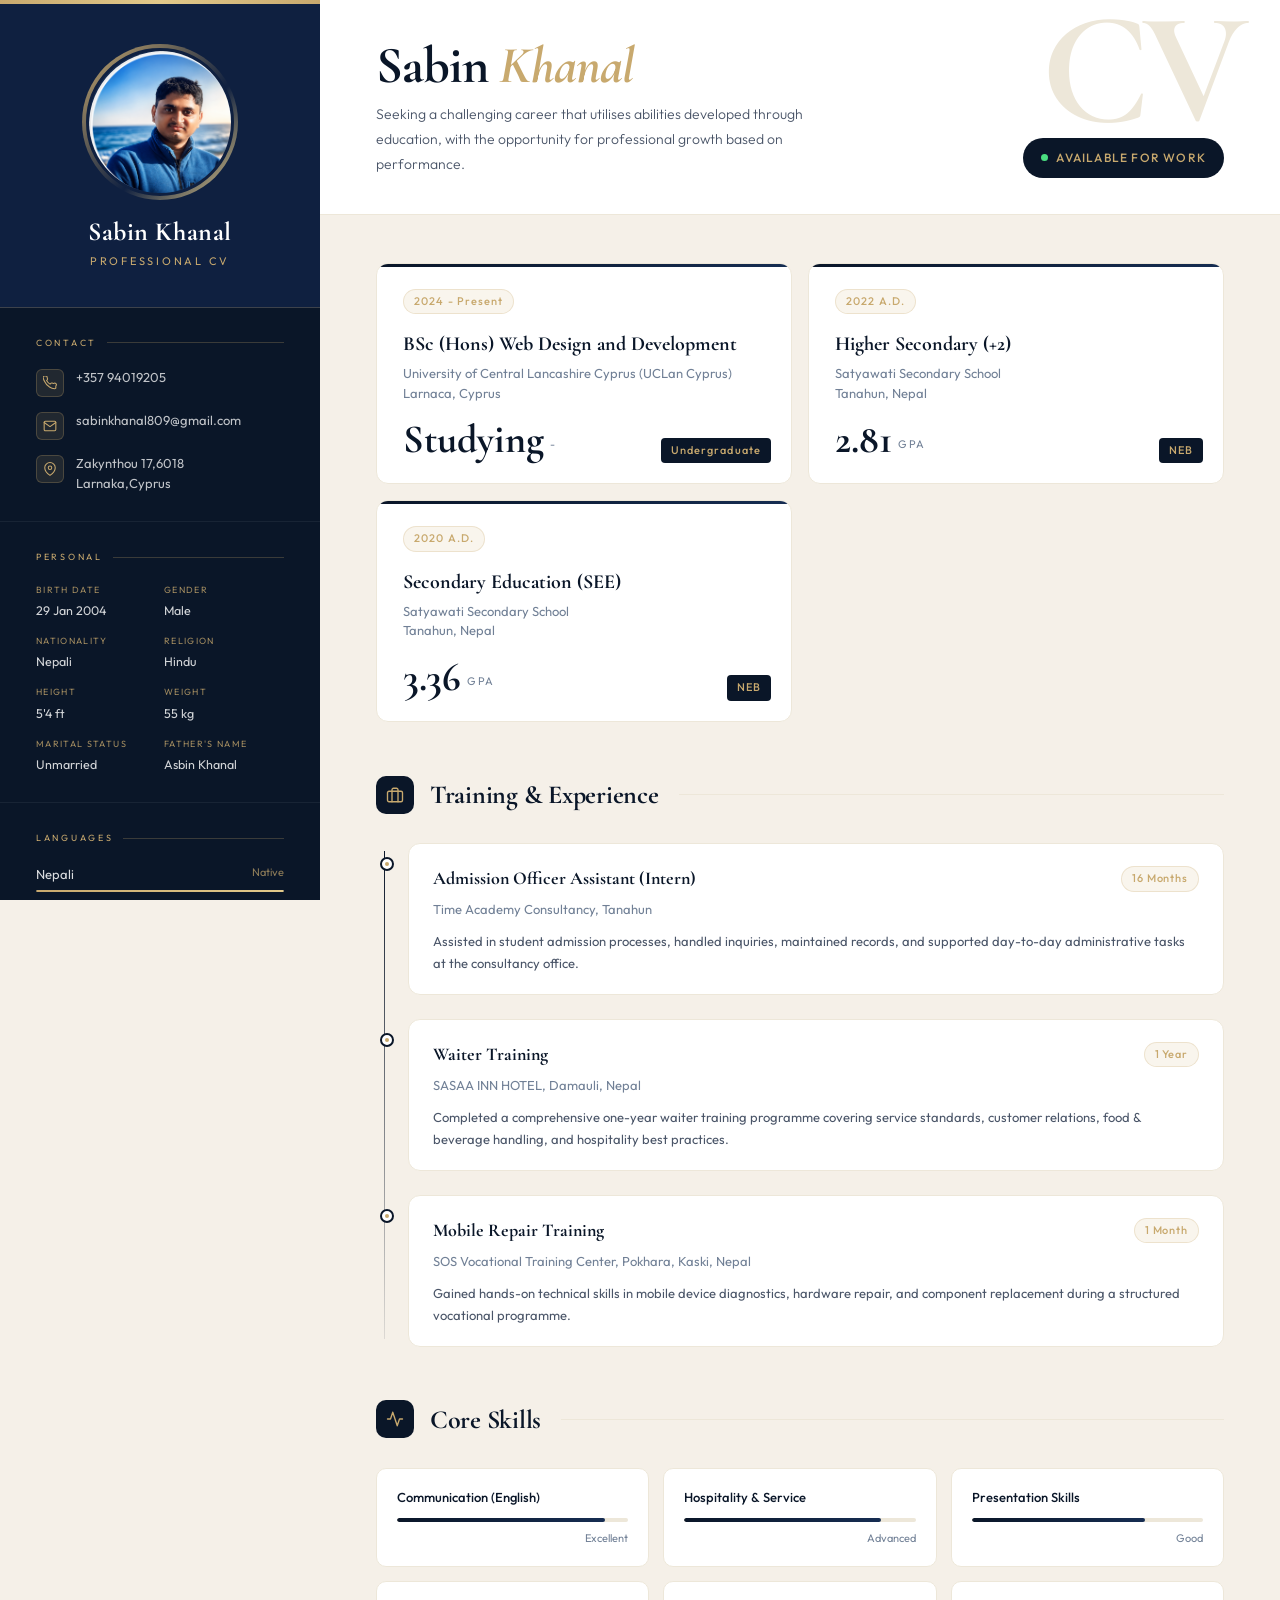
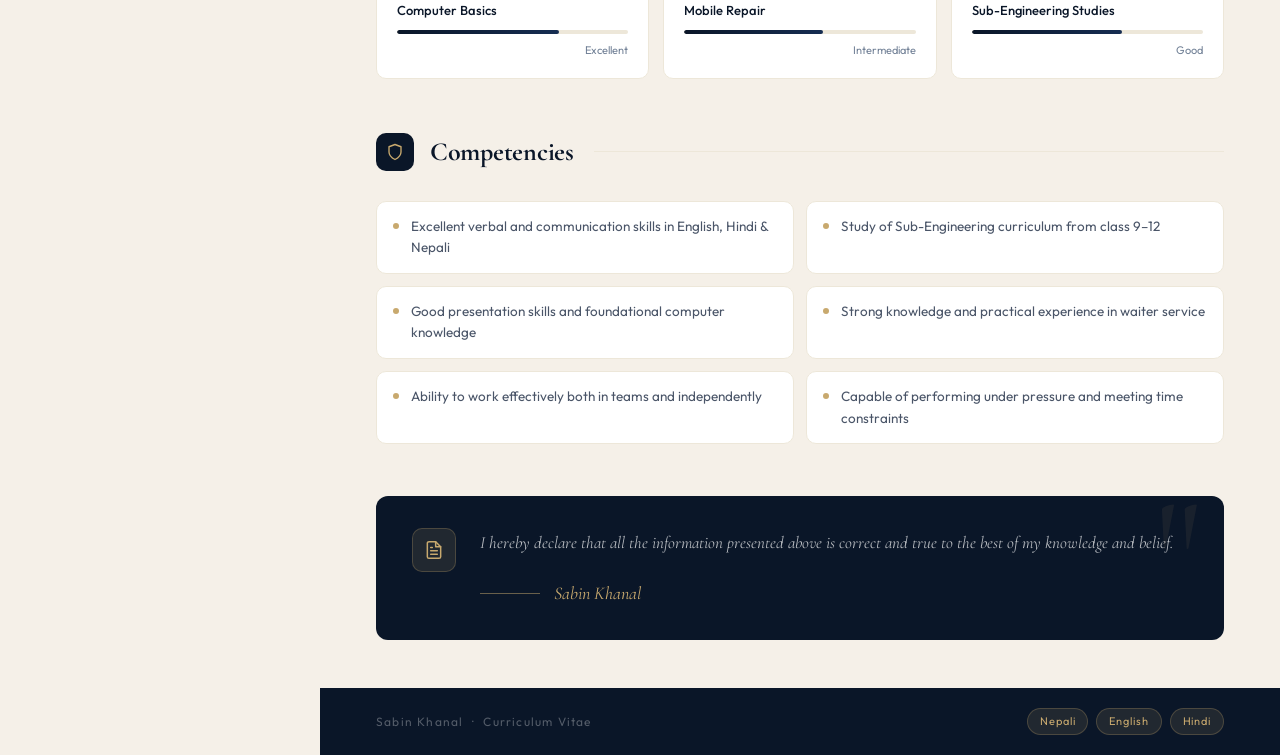
==== commit 7d309e7f: "index.html" ====
--- a/index.html
+++ b/index.html
@@ -993,7 +993,7 @@
     </p>
     <div class="gpa-row">
       <span class="gpa-num">Studying</span>
-      <span class="gpa-label">Current Student</span>
+      <span class="gpa-label">-</span>
     </div>
     <span class="board-chip">Undergraduate</span>
   </div>
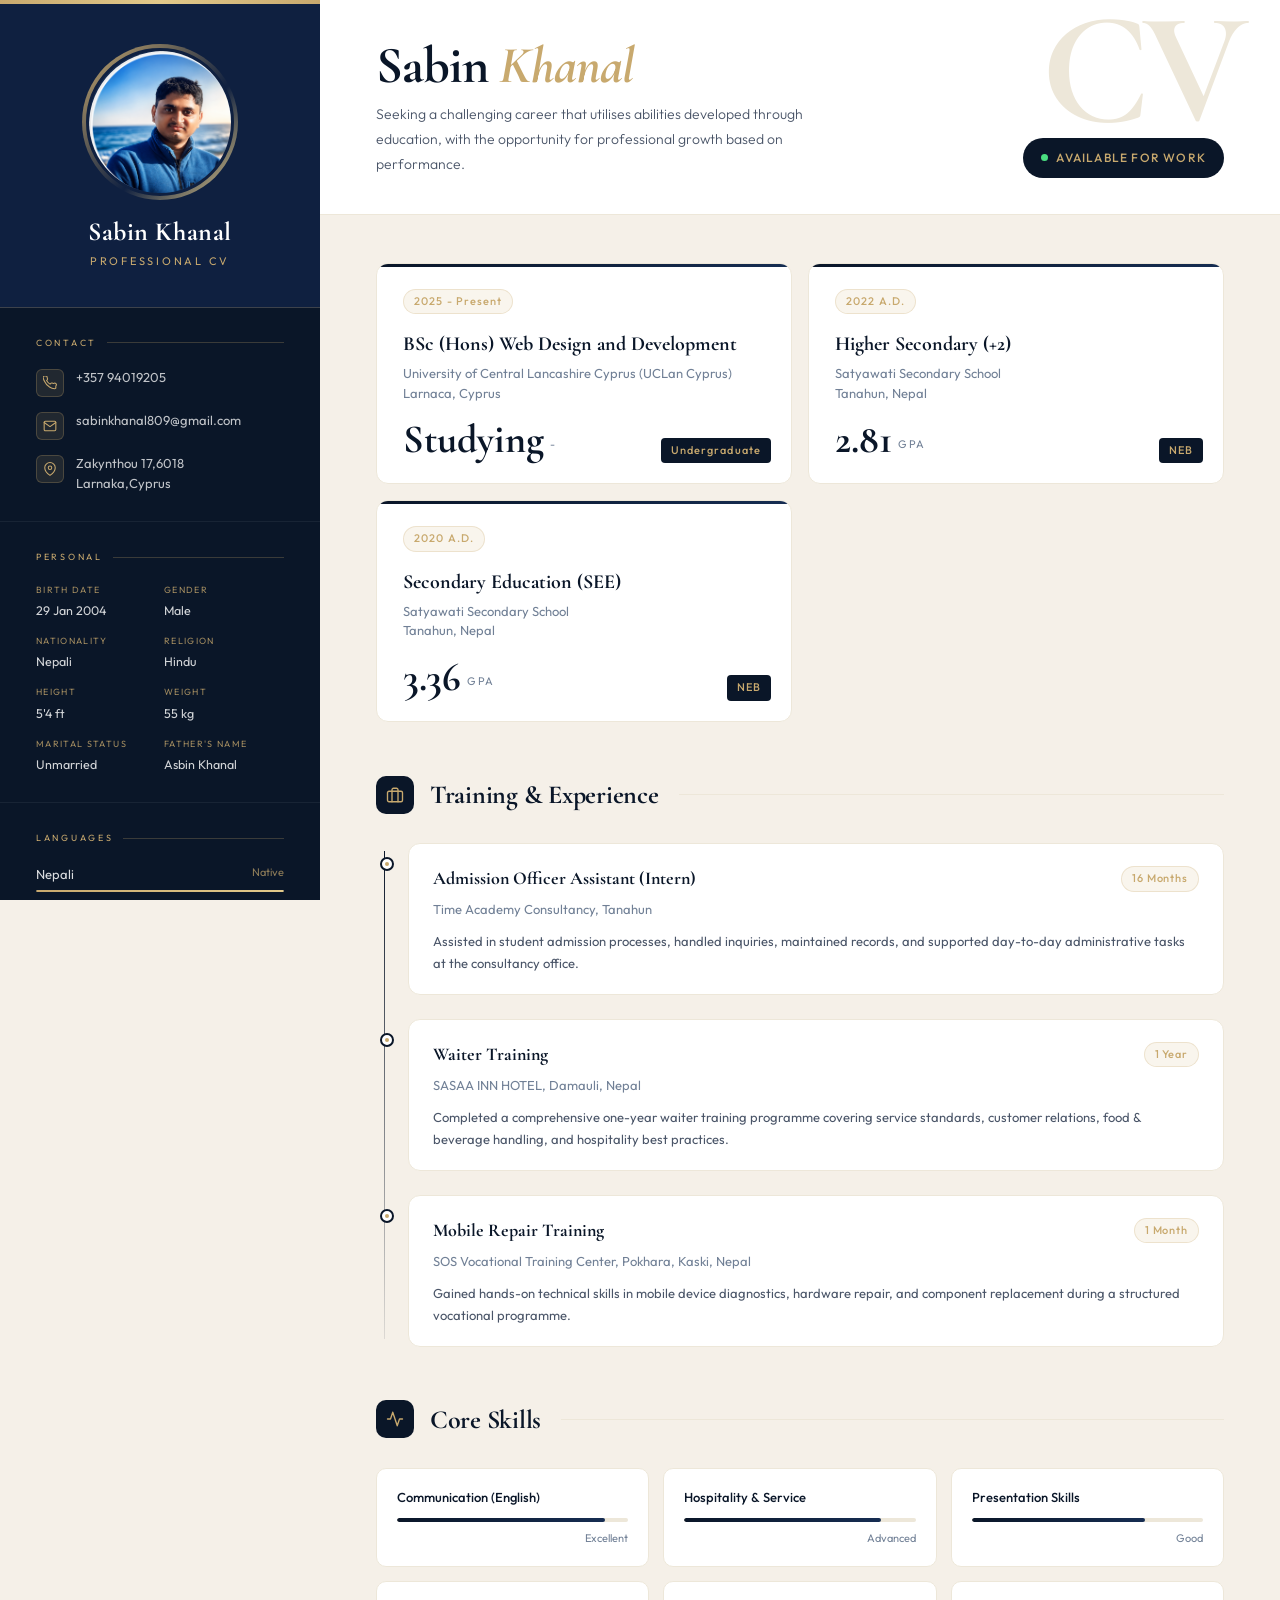
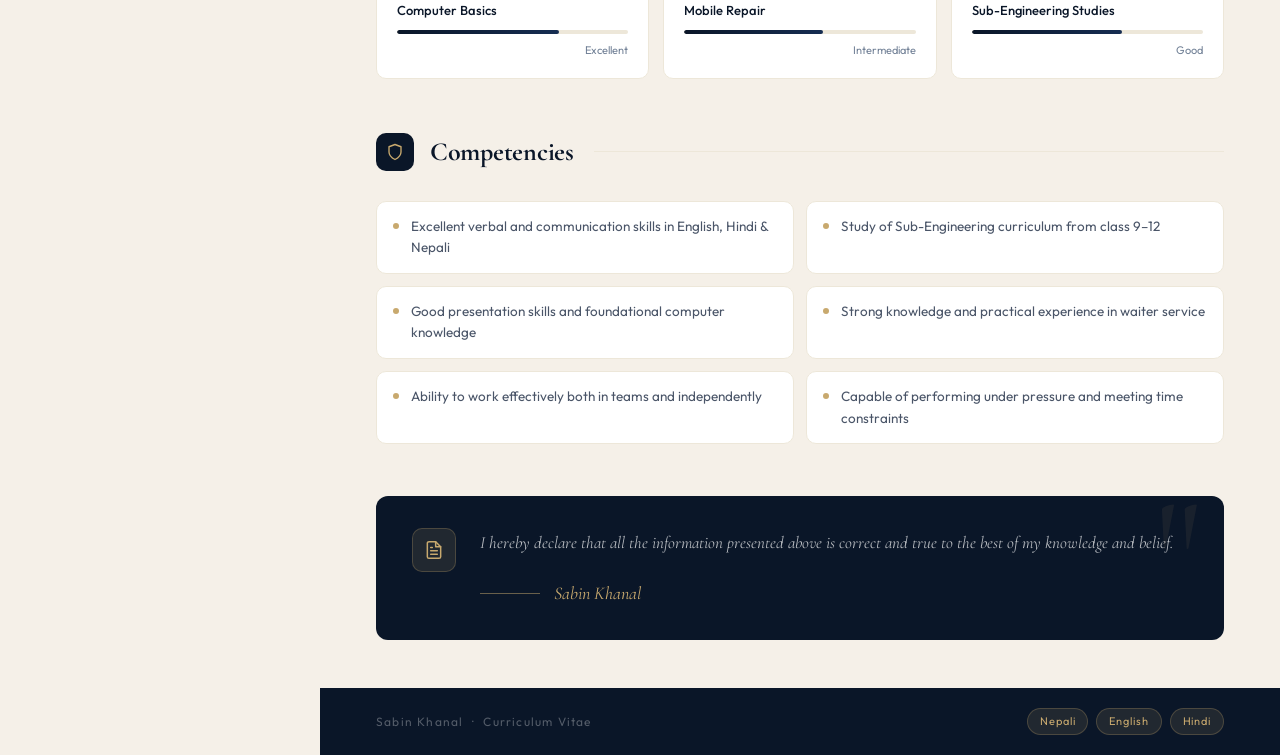
==== commit 2f766ee5: "index.html" ====
--- a/index.html
+++ b/index.html
@@ -985,7 +985,7 @@
 
   <!-- University -->
   <div class="edu-card">
-    <span class="year-badge">2024 - Present</span>
+    <span class="year-badge">2025 - Present</span>
     <p class="level">BSc (Hons) Web Design and Development</p>
     <p class="school">
       University of Central Lancashire Cyprus (UCLan Cyprus)<br>
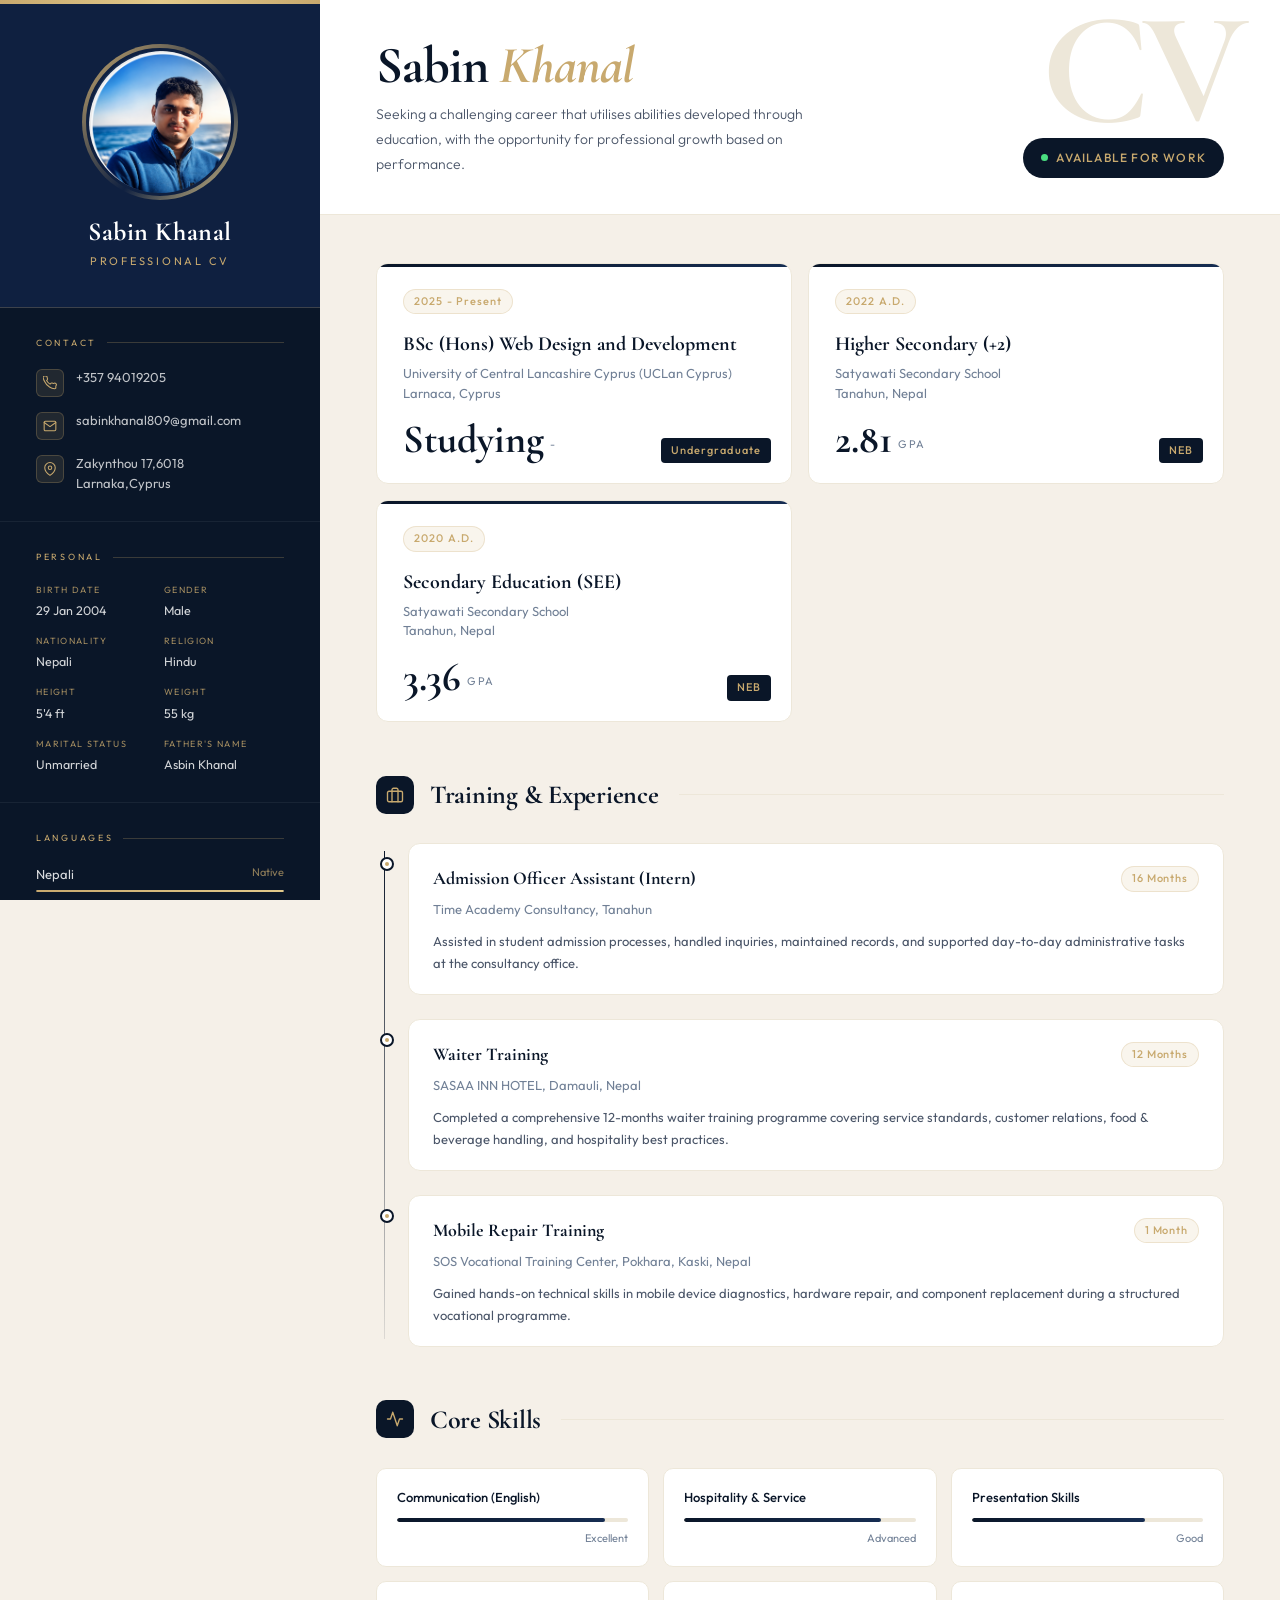
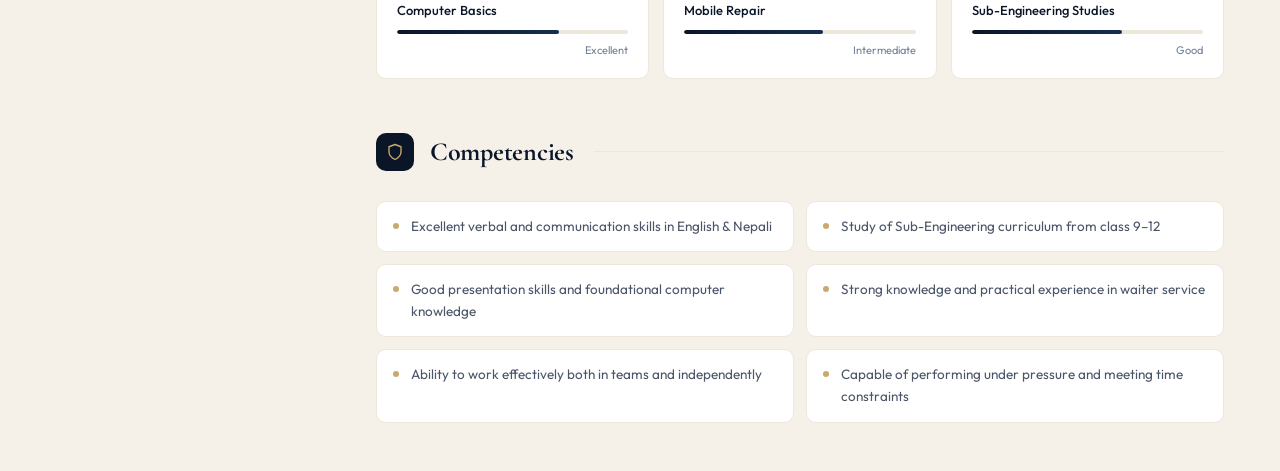
==== commit 53dc004d: "index.html" ====
--- a/index.html
+++ b/index.html
@@ -941,15 +941,15 @@
       <div class="passport-card">
         <div class="pp-row">
           <span class="pp-key">Number</span>
-          <span class="pp-val">PA1263322</span>
+          <span class="pp-val">ba1263322</span>
         </div>
         <div class="pp-row">
           <span class="pp-key">Issued</span>
-          <span class="pp-val">05 Feb 2023</span>
+          <span class="pp-val">2024</span>
         </div>
         <div class="pp-row">
           <span class="pp-key">Expiry</span>
-          <span class="pp-val">04 Feb 2033</span>
+          <span class="pp-val">01</span>
         </div>
         <div class="pp-row">
           <span class="pp-key">Nationality</span>
@@ -1049,10 +1049,10 @@
             <div class="tl-card">
               <div class="tl-top">
                 <p class="tl-role">Waiter Training</p>
-                <span class="tl-dur">1 Year</span>
+                <span class="tl-dur">12 Months</span>
               </div>
               <p class="tl-org">SASAA INN HOTEL, Damauli, Nepal</p>
-              <p class="tl-desc">Completed a comprehensive one-year waiter training programme covering service standards, customer relations, food & beverage handling, and hospitality best practices.</p>
+              <p class="tl-desc">Completed a comprehensive 12-months waiter training programme covering service standards, customer relations, food & beverage handling, and hospitality best practices.</p>
             </div>
           </div>
           <div class="tl-item">
@@ -1124,7 +1124,7 @@
         <div class="comp-grid">
           <div class="comp-item">
             <div class="comp-bullet"></div>
-            <p class="comp-text">Excellent verbal and communication skills in English, Hindi & Nepali</p>
+            <p class="comp-text">Excellent verbal and communication skills in English & Nepali</p>
           </div>
           <div class="comp-item">
             <div class="comp-bullet"></div>
@@ -1149,34 +1149,11 @@
         </div>
       </div>
 
-      <!-- Declaration -->
-      <div class="section">
-        <div class="decl-box">
-          <div class="decl-icon">
-            <svg viewBox="0 0 24 24"><path d="M14 2H6a2 2 0 00-2 2v16a2 2 0 002 2h12a2 2 0 002-2V8z"/><polyline points="14 2 14 8 20 8"/><line x1="16" y1="13" x2="8" y2="13"/><line x1="16" y1="17" x2="8" y2="17"/><polyline points="10 9 9 9 8 9"/></svg>
-          </div>
-          <div>
-            <p class="decl-text">I hereby declare that all the information presented above is correct and true to the best of my knowledge and belief.</p>
-            <div class="decl-sig">
-              <div class="sig-line"></div>
-              <p class="sig-name">Sabin Khanal</p>
-            </div>
-          </div>
-        </div>
-      </div>
+     
 
     </div>
 
-    <!-- Footer -->
-    <footer class="site-footer">
-      <p class="footer-left"> Sabin Khanal &nbsp;·&nbsp; Curriculum Vitae</p>
-      <div class="footer-right">
-        <span class="f-chip">Nepali</span>
-        <span class="f-chip">English</span>
-        <span class="f-chip">Hindi</span>
-      </div>
-    </footer>
-
+  
   </main>
 </div>
 
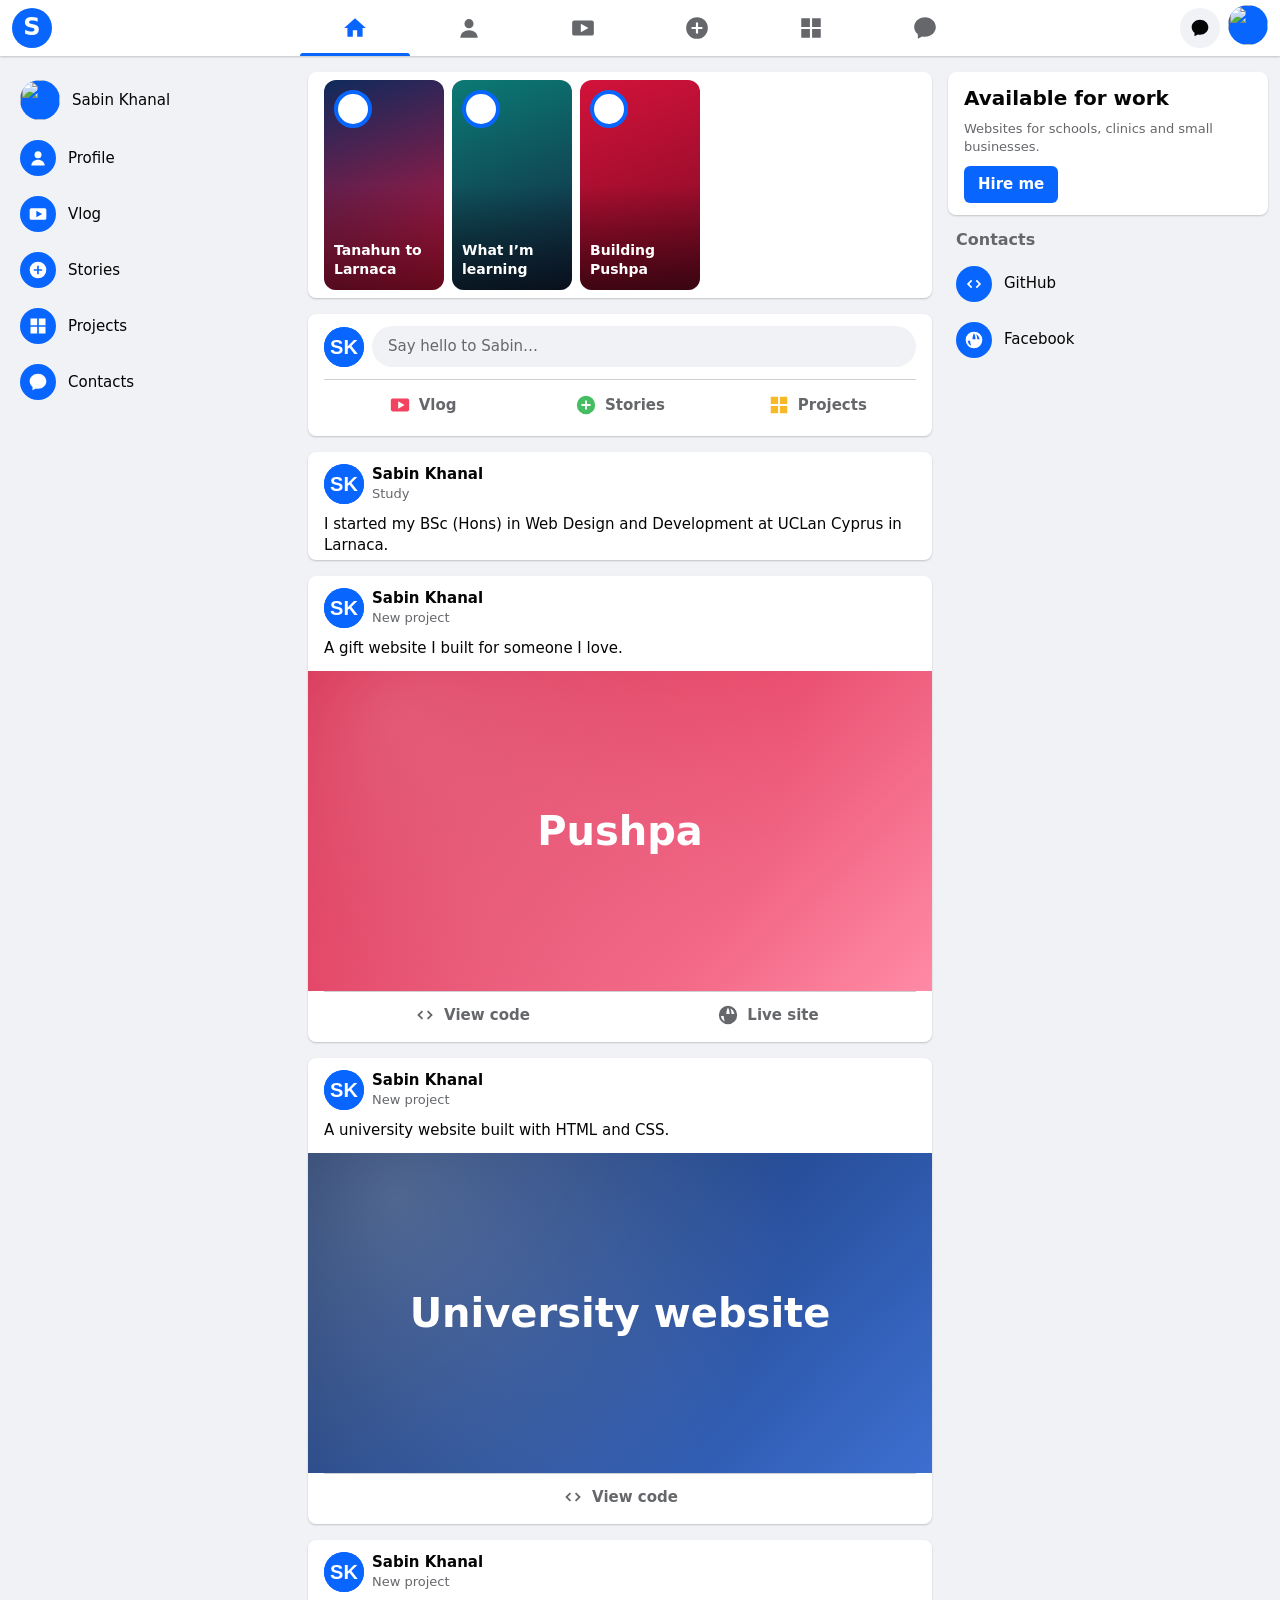
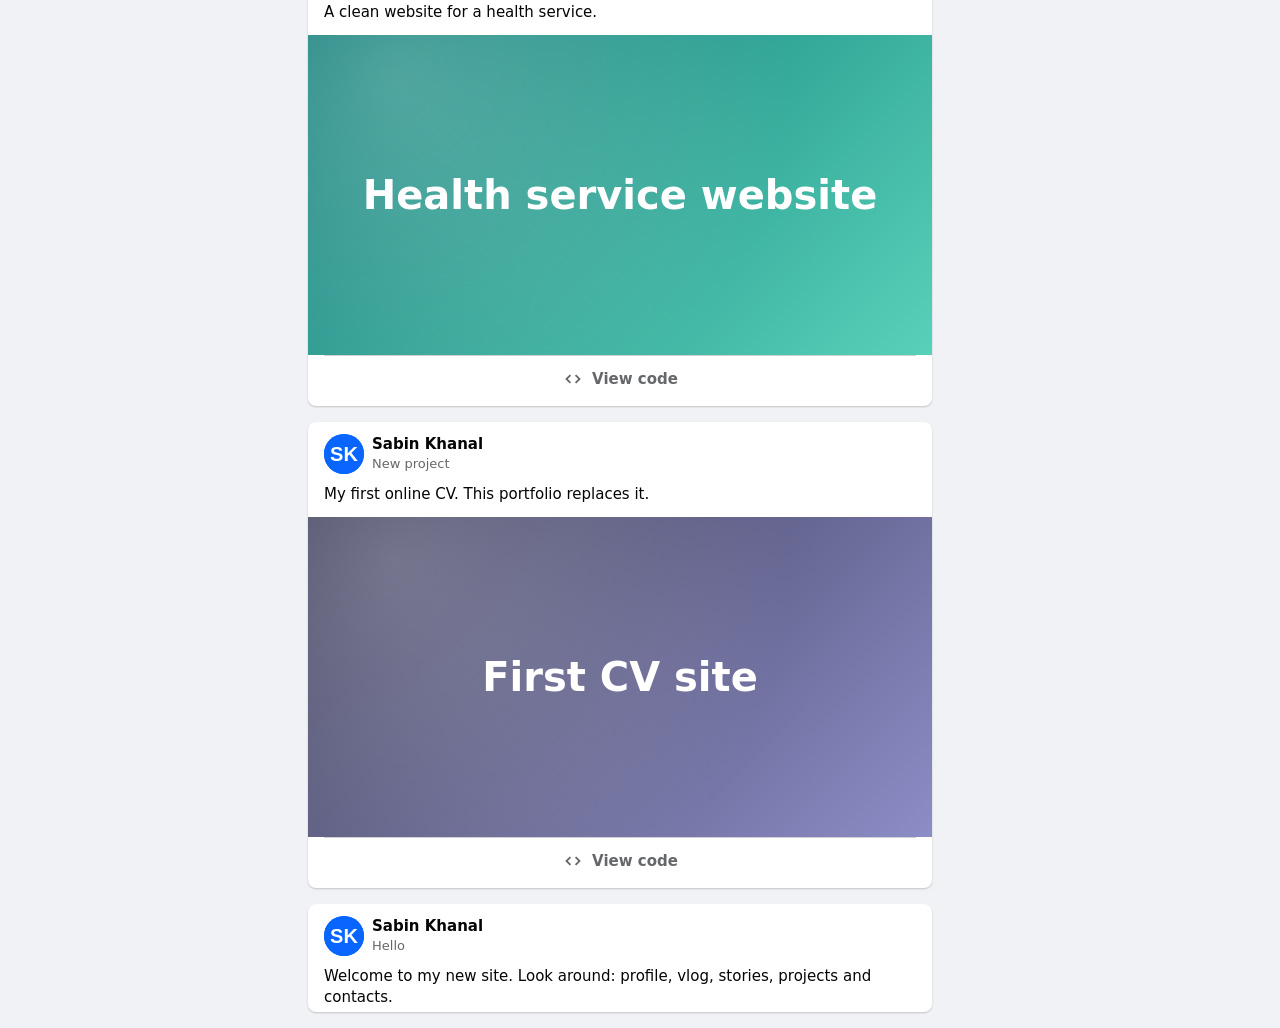
==== commit a92a7223: "index.html Updated the HTML structure and metadata for the CV page." ====
--- a/index.html
+++ b/index.html
@@ -1,1161 +1,16 @@
-<!DOCTYPE html>
+<!doctype html>
 <html lang="en">
 <head>
-<meta charset="UTF-8">
-<meta name="viewport" content="width=device-width, initial-scale=1.0">
-<title>Sabin Khanal — Professional CV</title>
-<link href="https://fonts.googleapis.com/css2?family=Cormorant+Garamond:ital,wght@0,300;0,400;0,600;0,700;1,300;1,400&family=Outfit:wght@300;400;500;600&display=swap" rel="stylesheet">
-<style>
-  *, *::before, *::after { margin: 0; padding: 0; box-sizing: border-box; }
-
-  :root {
-    --navy: #0a1628;
-    --navy2: #0f2040;
-    --navy3: #162d52;
-    --gold: #c8a96e;
-    --gold2: #e2c98a;
-    --gold-pale: rgba(200,169,110,0.12);
-    --cream: #f5f0e8;
-    --cream2: #ede7d9;
-    --white: #ffffff;
-    --text-dark: #1a1a2e;
-    --text-mid: #4a5568;
-    --text-light: #718096;
-    --border: rgba(200,169,110,0.25);
-  }
-
-  html { scroll-behavior: smooth; }
-
-  body {
-    font-family: 'Outfit', sans-serif;
-    background: var(--cream);
-    color: var(--text-dark);
-    min-height: 100vh;
-    font-size: 15px;
-    line-height: 1.6;
-  }
-
-  /* ===== SIDEBAR ===== */
-  .layout {
-    display: grid;
-    grid-template-columns: 320px 1fr;
-    min-height: 100vh;
-  }
-
-  .sidebar {
-    background: var(--navy);
-    position: sticky;
-    top: 0;
-    height: 100vh;
-    overflow-y: auto;
-    display: flex;
-    flex-direction: column;
-    scrollbar-width: thin;
-    scrollbar-color: var(--navy3) var(--navy);
-  }
-
-  /* Photo area */
-  .photo-block {
-    position: relative;
-    background: var(--navy2);
-    padding: 48px 36px 36px;
-    text-align: center;
-    border-bottom: 1px solid var(--border);
-  }
-
-  .photo-block::before {
-    content: '';
-    position: absolute;
-    top: 0; left: 0; right: 0;
-    height: 4px;
-    background: linear-gradient(90deg, var(--gold), var(--gold2), var(--gold));
-  }
-
-  .photo-wrap {
-    position: relative;
-    width: 148px;
-    height: 148px;
-    margin: 0 auto 20px;
-  }
-
-  .photo-wrap::before {
-    content: '';
-    position: absolute;
-    inset: -4px;
-    border-radius: 50%;
-    background: linear-gradient(135deg, var(--gold), transparent 60%, var(--gold2));
-    z-index: 0;
-  }
-
-  .photo-circle {
-    position: relative;
-    z-index: 1;
-    width: 148px;
-    height: 148px;
-    border-radius: 50%;
-    background: var(--navy3);
-    overflow: hidden;
-    border: 3px solid var(--navy2);
-  }
-
-  .photo-circle img {
-    width: 100%;
-    height: 100%;
-    object-fit: cover;
-    display: block;
-  }
-
-  /* SVG avatar placeholder */
-  .avatar-svg {
-    width: 148px;
-    height: 148px;
-    border-radius: 50%;
-    background: var(--navy3);
-    display: flex;
-    align-items: flex-end;
-    justify-content: center;
-    overflow: hidden;
-  }
-
-  .sidebar-name {
-    font-family: 'Cormorant Garamond', serif;
-    font-size: 26px;
-    font-weight: 700;
-    color: var(--white);
-    letter-spacing: 0.02em;
-    margin-bottom: 6px;
-    line-height: 1.2;
-  }
-
-  .sidebar-title {
-    font-size: 11px;
-    letter-spacing: 0.25em;
-    text-transform: uppercase;
-    color: var(--gold);
-    font-weight: 400;
-  }
-
-  /* Sidebar sections */
-  .sb-section {
-    padding: 28px 36px;
-    border-bottom: 1px solid rgba(255,255,255,0.06);
-    animation: fadeIn 0.6s ease both;
-  }
-
-  .sb-section:nth-child(2) { animation-delay: 0.1s; }
-  .sb-section:nth-child(3) { animation-delay: 0.2s; }
-  .sb-section:nth-child(4) { animation-delay: 0.3s; }
-  .sb-section:nth-child(5) { animation-delay: 0.4s; }
-
-  .sb-head {
-    font-size: 9px;
-    letter-spacing: 0.3em;
-    text-transform: uppercase;
-    color: var(--gold);
-    margin-bottom: 18px;
-    display: flex;
-    align-items: center;
-    gap: 10px;
-  }
-
-  .sb-head::after {
-    content: '';
-    flex: 1;
-    height: 1px;
-    background: var(--border);
-  }
-
-  .contact-row {
-    display: flex;
-    align-items: flex-start;
-    gap: 12px;
-    margin-bottom: 14px;
-    color: rgba(255,255,255,0.75);
-    font-size: 13px;
-    line-height: 1.5;
-  }
-
-  .contact-row:last-child { margin-bottom: 0; }
-
-  .c-icon {
-    width: 28px;
-    height: 28px;
-    background: var(--gold-pale);
-    border: 1px solid var(--border);
-    border-radius: 6px;
-    display: flex;
-    align-items: center;
-    justify-content: center;
-    flex-shrink: 0;
-    margin-top: 1px;
-  }
-
-  .c-icon svg {
-    width: 14px;
-    height: 14px;
-    stroke: var(--gold);
-    fill: none;
-    stroke-width: 1.8;
-    stroke-linecap: round;
-    stroke-linejoin: round;
-  }
-
-  /* Personal details */
-  .detail-grid {
-    display: grid;
-    grid-template-columns: 1fr 1fr;
-    gap: 14px 8px;
-  }
-
-  .detail-item .d-label {
-    font-size: 9px;
-    letter-spacing: 0.15em;
-    text-transform: uppercase;
-    color: var(--gold);
-    margin-bottom: 3px;
-    opacity: 0.8;
-  }
-
-  .detail-item .d-val {
-    font-size: 12.5px;
-    color: rgba(255,255,255,0.82);
-  }
-
-  /* Language bars */
-  .lang-item {
-    margin-bottom: 14px;
-  }
-
-  .lang-item:last-child { margin-bottom: 0; }
-
-  .lang-top {
-    display: flex;
-    justify-content: space-between;
-    margin-bottom: 6px;
-  }
-
-  .lang-name {
-    font-size: 13px;
-    color: rgba(255,255,255,0.85);
-  }
-
-  .lang-level {
-    font-size: 11px;
-    color: var(--gold);
-    opacity: 0.7;
-  }
-
-  .lang-bar {
-    height: 2px;
-    background: rgba(255,255,255,0.1);
-    border-radius: 2px;
-    overflow: hidden;
-  }
-
-  .lang-fill {
-    height: 100%;
-    background: linear-gradient(90deg, var(--gold), var(--gold2));
-    border-radius: 2px;
-    transform-origin: left;
-    transform: scaleX(0);
-    animation: barIn 1.2s cubic-bezier(0.4,0,0.2,1) forwards;
-    animation-delay: 0.8s;
-  }
-
-  @keyframes barIn { to { transform: scaleX(1); } }
-
-  /* Passport */
-  .passport-card {
-    background: rgba(255,255,255,0.04);
-    border: 1px solid var(--border);
-    border-radius: 8px;
-    padding: 16px;
-  }
-
-  .pp-row {
-    display: flex;
-    justify-content: space-between;
-    align-items: center;
-    padding: 7px 0;
-    border-bottom: 1px solid rgba(255,255,255,0.05);
-    font-size: 12px;
-  }
-
-  .pp-row:last-child { border-bottom: none; padding-bottom: 0; }
-  .pp-row:first-child { padding-top: 0; }
-
-  .pp-key { color: var(--gold); opacity: 0.7; }
-  .pp-val { color: rgba(255,255,255,0.82); font-weight: 500; }
-
-  /* ===== MAIN CONTENT ===== */
-  .main {
-    background: var(--cream);
-    padding: 0;
-    display: flex;
-    flex-direction: column;
-  }
-
-  /* Top bar */
-  .top-bar {
-    background: var(--white);
-    border-bottom: 1px solid var(--cream2);
-    padding: 40px 56px 36px;
-    display: flex;
-    align-items: flex-end;
-    justify-content: space-between;
-    position: relative;
-    overflow: hidden;
-    animation: slideDown 0.6s ease both;
-  }
-
-  .top-bar::after {
-    content: 'CV';
-    position: absolute;
-    right: 40px;
-    top: -10px;
-    font-family: 'Cormorant Garamond', serif;
-    font-size: 160px;
-    font-weight: 700;
-    color: var(--cream2);
-    letter-spacing: -0.05em;
-    line-height: 1;
-    pointer-events: none;
-    user-select: none;
-  }
-
-  .top-bar-left h1 {
-    font-family: 'Cormorant Garamond', serif;
-    font-size: 52px;
-    font-weight: 700;
-    color: var(--navy);
-    line-height: 1;
-    letter-spacing: -0.02em;
-    margin-bottom: 10px;
-  }
-
-  .top-bar-left h1 em {
-    font-style: italic;
-    color: var(--gold);
-  }
-
-  .objective-text {
-    font-size: 14px;
-    color: var(--text-mid);
-    max-width: 480px;
-    line-height: 1.8;
-    font-weight: 300;
-  }
-
-  .top-bar-right {
-    position: relative;
-    z-index: 1;
-  }
-
-  .status-badge {
-    display: flex;
-    align-items: center;
-    gap: 8px;
-    background: var(--navy);
-    color: var(--gold);
-    padding: 10px 18px;
-    border-radius: 50px;
-    font-size: 12px;
-    letter-spacing: 0.1em;
-    text-transform: uppercase;
-    font-weight: 500;
-    white-space: nowrap;
-  }
-
-  .status-dot {
-    width: 7px; height: 7px;
-    border-radius: 50%;
-    background: #4ade80;
-    animation: pulse 2s infinite;
-  }
-
-  @keyframes pulse {
-    0%, 100% { opacity: 1; transform: scale(1); }
-    50% { opacity: 0.6; transform: scale(0.85); }
-  }
-
-  /* Content sections */
-  .content-body {
-    padding: 48px 56px;
-    display: flex;
-    flex-direction: column;
-    gap: 52px;
-  }
-
-  .section {
-    opacity: 0;
-    transform: translateY(16px);
-    animation: fadeUp 0.6s ease forwards;
-  }
-
-  .section:nth-child(1) { animation-delay: 0.3s; }
-  .section:nth-child(2) { animation-delay: 0.45s; }
-  .section:nth-child(3) { animation-delay: 0.6s; }
-  .section:nth-child(4) { animation-delay: 0.75s; }
-
-  .sec-header {
-    display: flex;
-    align-items: center;
-    gap: 16px;
-    margin-bottom: 28px;
-  }
-
-  .sec-icon {
-    width: 38px;
-    height: 38px;
-    background: var(--navy);
-    border-radius: 10px;
-    display: flex;
-    align-items: center;
-    justify-content: center;
-    flex-shrink: 0;
-  }
-
-  .sec-icon svg {
-    width: 18px; height: 18px;
-    stroke: var(--gold);
-    fill: none;
-    stroke-width: 1.8;
-    stroke-linecap: round;
-    stroke-linejoin: round;
-  }
-
-  .sec-title {
-    font-family: 'Cormorant Garamond', serif;
-    font-size: 26px;
-    font-weight: 700;
-    color: var(--navy);
-    letter-spacing: -0.01em;
-  }
-
-  .sec-line {
-    flex: 1;
-    height: 1px;
-    background: var(--cream2);
-    margin-left: 4px;
-  }
-
-  /* Education cards */
-  .edu-grid {
-    display: grid;
-    grid-template-columns: 1fr 1fr;
-    gap: 16px;
-  }
-
-  .edu-card {
-    background: var(--white);
-    border: 1px solid var(--cream2);
-    border-radius: 12px;
-    padding: 24px 26px;
-    position: relative;
-    overflow: hidden;
-    transition: transform 0.2s, box-shadow 0.2s;
-  }
-
-  .edu-card::before {
-    content: '';
-    position: absolute;
-    top: 0; left: 0; right: 0;
-    height: 3px;
-    background: linear-gradient(90deg, var(--navy), var(--navy3));
-  }
-
-  .edu-card:hover {
-    transform: translateY(-2px);
-    box-shadow: 0 8px 32px rgba(10,22,40,0.1);
-  }
-
-  .edu-card .year-badge {
-    display: inline-block;
-    background: var(--gold-pale);
-    color: var(--gold);
-    border: 1px solid var(--border);
-    padding: 3px 10px;
-    border-radius: 20px;
-    font-size: 11px;
-    letter-spacing: 0.1em;
-    margin-bottom: 14px;
-    font-weight: 500;
-  }
-
-  .edu-card .level {
-    font-family: 'Cormorant Garamond', serif;
-    font-size: 20px;
-    font-weight: 700;
-    color: var(--navy);
-    margin-bottom: 4px;
-  }
-
-  .edu-card .school {
-    font-size: 13px;
-    color: var(--text-light);
-    margin-bottom: 16px;
-    line-height: 1.5;
-  }
-
-  .edu-card .gpa-row {
-    display: flex;
-    align-items: flex-end;
-    gap: 6px;
-    margin-top: auto;
-  }
-
-  .edu-card .gpa-num {
-    font-family: 'Cormorant Garamond', serif;
-    font-size: 40px;
-    font-weight: 700;
-    color: var(--navy);
-    line-height: 1;
-  }
-
-  .edu-card .gpa-label {
-    font-size: 11px;
-    letter-spacing: 0.15em;
-    text-transform: uppercase;
-    color: var(--text-light);
-    padding-bottom: 6px;
-  }
-
-  .board-chip {
-    position: absolute;
-    right: 20px;
-    bottom: 20px;
-    background: var(--navy);
-    color: var(--gold);
-    font-size: 11px;
-    padding: 4px 10px;
-    border-radius: 4px;
-    letter-spacing: 0.1em;
-    font-weight: 500;
-  }
-
-  /* Timeline */
-  .timeline {
-    position: relative;
-    padding-left: 32px;
-  }
-
-  .timeline::before {
-    content: '';
-    position: absolute;
-    left: 8px;
-    top: 8px;
-    bottom: 8px;
-    width: 1px;
-    background: linear-gradient(to bottom, var(--navy), rgba(10,22,40,0.1));
-  }
-
-  .tl-item {
-    position: relative;
-    margin-bottom: 24px;
-  }
-
-  .tl-item:last-child { margin-bottom: 0; }
-
-  .tl-dot {
-    position: absolute;
-    left: -28px;
-    top: 14px;
-    width: 14px;
-    height: 14px;
-    border-radius: 50%;
-    background: var(--white);
-    border: 2px solid var(--navy);
-    z-index: 1;
-  }
-
-  .tl-dot::after {
-    content: '';
-    position: absolute;
-    inset: 3px;
-    border-radius: 50%;
-    background: var(--gold);
-  }
-
-  .tl-card {
-    background: var(--white);
-    border: 1px solid var(--cream2);
-    border-radius: 12px;
-    padding: 20px 24px;
-    transition: transform 0.2s, border-color 0.2s;
-  }
-
-  .tl-card:hover {
-    transform: translateX(4px);
-    border-color: var(--gold);
-  }
-
-  .tl-top {
-    display: flex;
-    align-items: center;
-    justify-content: space-between;
-    margin-bottom: 6px;
-  }
-
-  .tl-role {
-    font-family: 'Cormorant Garamond', serif;
-    font-size: 18px;
-    font-weight: 700;
-    color: var(--navy);
-  }
-
-  .tl-dur {
-    font-size: 11px;
-    color: var(--gold);
-    background: var(--gold-pale);
-    border: 1px solid var(--border);
-    padding: 3px 10px;
-    border-radius: 20px;
-    font-weight: 500;
-    letter-spacing: 0.08em;
-    white-space: nowrap;
-  }
-
-  .tl-org {
-    font-size: 13px;
-    color: var(--text-light);
-    margin-bottom: 10px;
-  }
-
-  .tl-desc {
-    font-size: 13px;
-    color: var(--text-mid);
-    line-height: 1.7;
-  }
-
-  /* Skills */
-  .skills-wrap {
-    display: grid;
-    grid-template-columns: repeat(3, 1fr);
-    gap: 14px;
-  }
-
-  .skill-card {
-    background: var(--white);
-    border: 1px solid var(--cream2);
-    border-radius: 10px;
-    padding: 18px 20px;
-    transition: border-color 0.2s, transform 0.2s;
-  }
-
-  .skill-card:hover {
-    border-color: var(--gold);
-    transform: translateY(-2px);
-  }
-
-  .sk-name {
-    font-size: 13px;
-    font-weight: 500;
-    color: var(--navy);
-    margin-bottom: 10px;
-  }
-
-  .sk-bar-wrap {
-    height: 4px;
-    background: var(--cream2);
-    border-radius: 4px;
-    overflow: hidden;
-    margin-bottom: 8px;
-  }
-
-  .sk-bar {
-    height: 100%;
-    border-radius: 4px;
-    background: linear-gradient(90deg, var(--navy), var(--navy3));
-    transform-origin: left;
-    transform: scaleX(0);
-    animation: barIn 1.2s cubic-bezier(0.4,0,0.2,1) forwards;
-    animation-delay: 1s;
-  }
-
-  .sk-pct {
-    font-size: 11px;
-    color: var(--text-light);
-    text-align: right;
-  }
-
-  /* Competencies */
-  .comp-grid {
-    display: grid;
-    grid-template-columns: 1fr 1fr;
-    gap: 12px;
-  }
-
-  .comp-item {
-    display: flex;
-    align-items: flex-start;
-    gap: 12px;
-    background: var(--white);
-    border: 1px solid var(--cream2);
-    border-radius: 10px;
-    padding: 14px 16px;
-    transition: border-color 0.2s;
-  }
-
-  .comp-item:hover { border-color: var(--navy); }
-
-  .comp-bullet {
-    width: 6px;
-    height: 6px;
-    border-radius: 50%;
-    background: var(--gold);
-    flex-shrink: 0;
-    margin-top: 7px;
-  }
-
-  .comp-text {
-    font-size: 13.5px;
-    color: var(--text-mid);
-    line-height: 1.6;
-  }
-
-  /* Declaration */
-  .decl-box {
-    background: var(--navy);
-    border-radius: 12px;
-    padding: 32px 36px;
-    display: flex;
-    align-items: flex-start;
-    gap: 24px;
-    position: relative;
-    overflow: hidden;
-  }
-
-  .decl-box::before {
-    content: '"';
-    position: absolute;
-    right: 24px;
-    top: -20px;
-    font-family: 'Cormorant Garamond', serif;
-    font-size: 160px;
-    color: rgba(200,169,110,0.08);
-    line-height: 1;
-    pointer-events: none;
-  }
-
-  .decl-icon {
-    width: 44px;
-    height: 44px;
-    border-radius: 10px;
-    background: var(--gold-pale);
-    border: 1px solid var(--border);
-    display: flex;
-    align-items: center;
-    justify-content: center;
-    flex-shrink: 0;
-  }
-
-  .decl-icon svg {
-    width: 20px; height: 20px;
-    stroke: var(--gold);
-    fill: none;
-    stroke-width: 1.8;
-    stroke-linecap: round;
-    stroke-linejoin: round;
-  }
-
-  .decl-text {
-    font-size: 14px;
-    color: rgba(255,255,255,0.7);
-    line-height: 1.8;
-    font-style: italic;
-    font-family: 'Cormorant Garamond', serif;
-    font-size: 17px;
-  }
-
-  .decl-sig {
-    margin-top: 20px;
-    display: flex;
-    align-items: center;
-    gap: 14px;
-  }
-
-  .sig-line { width: 60px; height: 1px; background: var(--gold); opacity: 0.5; }
-
-  .sig-name {
-    font-family: 'Cormorant Garamond', serif;
-    font-size: 18px;
-    color: var(--gold);
-    font-style: italic;
-  }
-
-  /* Footer */
-  .site-footer {
-    background: var(--navy);
-    padding: 20px 56px;
-    display: flex;
-    align-items: center;
-    justify-content: space-between;
-  }
-
-  .footer-left {
-    font-size: 12px;
-    color: rgba(255,255,255,0.3);
-    letter-spacing: 0.1em;
-  }
-
-  .footer-right {
-    display: flex;
-    gap: 8px;
-    align-items: center;
-  }
-
-  .f-chip {
-    font-size: 11px;
-    color: var(--gold);
-    background: var(--gold-pale);
-    border: 1px solid var(--border);
-    padding: 4px 12px;
-    border-radius: 20px;
-    letter-spacing: 0.08em;
-  }
-
-  @keyframes fadeIn {
-    from { opacity: 0; transform: translateX(-10px); }
-    to { opacity: 1; transform: translateX(0); }
-  }
-
-  @keyframes fadeUp {
-    from { opacity: 0; transform: translateY(16px); }
-    to { opacity: 1; transform: translateY(0); }
-  }
-
-  @keyframes slideDown {
-    from { opacity: 0; transform: translateY(-10px); }
-    to { opacity: 1; transform: translateY(0); }
-  }
-
-  /* Print */
-  @media print {
-    .layout { grid-template-columns: 260px 1fr; }
-    .sidebar { position: static; height: auto; }
-  }
-</style>
+    <meta charset="utf-8">
+    <meta name="viewport" content="width=device-width,initial-scale=1">
+    <title>Home · Sabin Khanal</title>
+    <meta name="description" content="Sabin Khanal, web design and development student from Nepal, building websites in Larnaca, Cyprus.">
+    <link rel="preconnect" href="https://fonts.googleapis.com">
+    <link href="https://fonts.googleapis.com/css2?family=Bricolage+Grotesque:wght@400;600;800&display=swap" rel="stylesheet">
+    <link rel="stylesheet" href="css/style.css">
 </head>
-<body>
-
-<div class="layout">
-
-  <!-- ===== SIDEBAR ===== -->
-  <aside class="sidebar">
-
-    <!-- Photo block -->
-    <div class="photo-block">
-      <div class="photo-wrap">
-        <div class="photo-circle">
-         <img src="22179878-5225-4d14-a872-c9f1f3936a4b.png"
-       alt="My Photo"
-       style="width:148px;height:148px;object-fit:cover;border-radius:50%;">
-        </div>
-      </div>
-      <p class="sidebar-name">Sabin Khanal</p>
-      <p class="sidebar-title">Professional CV</p>
-    </div>
-
-    <!-- Contact -->
-    <div class="sb-section">
-      <p class="sb-head">Contact</p>
-      <div class="contact-row">
-        <div class="c-icon">
-          <svg viewBox="0 0 24 24"><path d="M22 16.92v3a2 2 0 01-2.18 2 19.79 19.79 0 01-8.63-3.07A19.5 19.5 0 013.07 9.81 19.79 19.79 0 01.0 1.18 2 2 0 012 0h3a2 2 0 012 1.72c.127.96.361 1.903.7 2.81a2 2 0 01-.45 2.11L6.09 7.91a16 16 0 006 6l1.27-1.27a2 2 0 012.11-.45c.907.339 1.85.573 2.81.7A2 2 0 0122 16.92z"/></svg>
-        </div>
-        <div>+357 94019205</div>
-      </div>
-      <div class="contact-row">
-        <div class="c-icon">
-          <svg viewBox="0 0 24 24"><path d="M4 4h16c1.1 0 2 .9 2 2v12c0 1.1-.9 2-2 2H4c-1.1 0-2-.9-2-2V6c0-1.1.9-2 2-2z"/><polyline points="22,6 12,13 2,6"/></svg>
-        </div>
-        <div>sabinkhanal809@gmail.com</div>
-      </div>
-      <div class="contact-row">
-        <div class="c-icon">
-          <svg viewBox="0 0 24 24"><path d="M21 10c0 7-9 13-9 13s-9-6-9-13a9 9 0 0118 0z"/><circle cx="12" cy="10" r="3"/></svg>
-        </div>
-        <div>Zakynthou 17,6018<br>Larnaka,Cyprus</div>
-      </div>
-    </div>
-
-    <!-- Personal -->
-    <div class="sb-section">
-      <p class="sb-head">Personal</p>
-      <div class="detail-grid">
-        <div class="detail-item">
-          <p class="d-label">Birth Date</p>
-          <p class="d-val">29 Jan 2004</p>
-        </div>
-        <div class="detail-item">
-          <p class="d-label">Gender</p>
-          <p class="d-val">Male</p>
-        </div>
-        <div class="detail-item">
-          <p class="d-label">Nationality</p>
-          <p class="d-val">Nepali</p>
-        </div>
-        <div class="detail-item">
-          <p class="d-label">Religion</p>
-          <p class="d-val">Hindu</p>
-        </div>
-        <div class="detail-item">
-          <p class="d-label">Height</p>
-          <p class="d-val">5'4 ft</p>
-        </div>
-        <div class="detail-item">
-          <p class="d-label">Weight</p>
-          <p class="d-val">55 kg</p>
-        </div>
-        <div class="detail-item">
-          <p class="d-label">Marital Status</p>
-          <p class="d-val">Unmarried</p>
-        </div>
-        <div class="detail-item">
-          <p class="d-label">Father's Name</p>
-          <p class="d-val">Asbin Khanal</p>
-        </div>
-      </div>
-    </div>
-
-    <!-- Languages -->
-    <div class="sb-section">
-      <p class="sb-head">Languages</p>
-      <div class="lang-item">
-        <div class="lang-top"><span class="lang-name">Nepali</span><span class="lang-level">Native</span></div>
-        <div class="lang-bar"><div class="lang-fill" style="width:100%"></div></div>
-      </div>
-      <div class="lang-item">
-        <div class="lang-top"><span class="lang-name">English</span><span class="lang-level">Fluent</span></div>
-        <div class="lang-bar"><div class="lang-fill" style="width:82%"></div></div>
-      </div>
-      <div class="lang-item">
-        <div class="lang-top"><span class="lang-name">Hindi</span><span class="lang-level">Fluent</span></div>
-        <div class="lang-bar"><div class="lang-fill" style="width:78%"></div></div>
-      </div>
-    </div>
-
-    <!-- Passport -->
-    <div class="sb-section">
-      <p class="sb-head">Passport</p>
-      <div class="passport-card">
-        <div class="pp-row">
-          <span class="pp-key">Number</span>
-          <span class="pp-val">ba1263322</span>
-        </div>
-        <div class="pp-row">
-          <span class="pp-key">Issued</span>
-          <span class="pp-val">2024</span>
-        </div>
-        <div class="pp-row">
-          <span class="pp-key">Expiry</span>
-          <span class="pp-val">01</span>
-        </div>
-        <div class="pp-row">
-          <span class="pp-key">Nationality</span>
-          <span class="pp-val">🇳🇵 Nepali</span>
-        </div>
-      </div>
-    </div>
-
-  </aside>
-
-  <!-- ===== MAIN ===== -->
-  <main class="main">
-
-    <!-- Top bar -->
-    <div class="top-bar">
-      <div class="top-bar-left">
-        <h1>Sabin <em>Khanal</em></h1>
-        <p class="objective-text">Seeking a challenging career that utilises abilities developed through education, with the opportunity for professional growth based on performance.</p>
-      </div>
-      <div class="top-bar-right">
-        <div class="status-badge">
-          <div class="status-dot"></div>
-          Available for Work
-        </div>
-      </div>
-    </div>
-
-    <!-- Content -->
-    <div class="content-body">
-
-      <!-- Education -->
-     <div class="edu-grid">
-
-  <!-- University -->
-  <div class="edu-card">
-    <span class="year-badge">2025 - Present</span>
-    <p class="level">BSc (Hons) Web Design and Development</p>
-    <p class="school">
-      University of Central Lancashire Cyprus (UCLan Cyprus)<br>
-      Larnaca, Cyprus
-    </p>
-    <div class="gpa-row">
-      <span class="gpa-num">Studying</span>
-      <span class="gpa-label">-</span>
-    </div>
-    <span class="board-chip">Undergraduate</span>
-  </div>
-
-  <!-- Higher Secondary -->
-  <div class="edu-card">
-    <span class="year-badge">2022 A.D.</span>
-    <p class="level">Higher Secondary (+2)</p>
-    <p class="school">Satyawati Secondary School<br>Tanahun, Nepal</p>
-    <div class="gpa-row">
-      <span class="gpa-num">2.81</span>
-      <span class="gpa-label">GPA</span>
-    </div>
-    <span class="board-chip">NEB</span>
-  </div>
-
-  <!-- SEE -->
-  <div class="edu-card">
-    <span class="year-badge">2020 A.D.</span>
-    <p class="level">Secondary Education (SEE)</p>
-    <p class="school">Satyawati Secondary School<br>Tanahun, Nepal</p>
-    <div class="gpa-row">
-      <span class="gpa-num">3.36</span>
-      <span class="gpa-label">GPA</span>
-    </div>
-    <span class="board-chip">NEB</span>
-  </div>
-
-</div>
-    <!-- Training & Experience -->
-      <div class="section">
-        <div class="sec-header">
-          <div class="sec-icon">
-            <svg viewBox="0 0 24 24"><rect x="2" y="7" width="20" height="14" rx="2"/><path d="M16 21V5a2 2 0 00-2-2h-4a2 2 0 00-2 2v16"/></svg>
-          </div>
-          <h2 class="sec-title">Training & Experience</h2>
-          <div class="sec-line"></div>
-        </div>
-        <div class="timeline">
-          <div class="tl-item">
-            <div class="tl-dot"></div>
-            <div class="tl-card">
-              <div class="tl-top">
-                <p class="tl-role">Admission Officer Assistant (Intern)</p>
-                <span class="tl-dur">16 Months</span>
-              </div>
-              <p class="tl-org">Time Academy Consultancy, Tanahun</p>
-              <p class="tl-desc">Assisted in student admission processes, handled inquiries, maintained records, and supported day-to-day administrative tasks at the consultancy office.</p>
-            </div>
-          </div>
-          <div class="tl-item">
-            <div class="tl-dot"></div>
-            <div class="tl-card">
-              <div class="tl-top">
-                <p class="tl-role">Waiter Training</p>
-                <span class="tl-dur">12 Months</span>
-              </div>
-              <p class="tl-org">SASAA INN HOTEL, Damauli, Nepal</p>
-              <p class="tl-desc">Completed a comprehensive 12-months waiter training programme covering service standards, customer relations, food & beverage handling, and hospitality best practices.</p>
-            </div>
-          </div>
-          <div class="tl-item">
-            <div class="tl-dot"></div>
-            <div class="tl-card">
-              <div class="tl-top">
-                <p class="tl-role">Mobile Repair Training</p>
-                <span class="tl-dur">1 Month</span>
-              </div>
-              <p class="tl-org">SOS Vocational Training Center, Pokhara, Kaski, Nepal</p>
-              <p class="tl-desc">Gained hands-on technical skills in mobile device diagnostics, hardware repair, and component replacement during a structured vocational programme.</p>
-            </div>
-          </div>
-        </div>
-      </div>
-
-      <!-- Skills -->
-      <div class="section">
-        <div class="sec-header">
-          <div class="sec-icon">
-            <svg viewBox="0 0 24 24"><polyline points="22 12 18 12 15 21 9 3 6 12 2 12"/></svg>
-          </div>
-          <h2 class="sec-title">Core Skills</h2>
-          <div class="sec-line"></div>
-        </div>
-        <div class="skills-wrap">
-          <div class="skill-card">
-            <p class="sk-name">Communication (English)</p>
-            <div class="sk-bar-wrap"><div class="sk-bar" style="width:90%"></div></div>
-            <p class="sk-pct">Excellent</p>
-          </div>
-          <div class="skill-card">
-            <p class="sk-name">Hospitality & Service</p>
-            <div class="sk-bar-wrap"><div class="sk-bar" style="width:85%"></div></div>
-            <p class="sk-pct">Advanced</p>
-          </div>
-          <div class="skill-card">
-            <p class="sk-name">Presentation Skills</p>
-            <div class="sk-bar-wrap"><div class="sk-bar" style="width:75%"></div></div>
-            <p class="sk-pct">Good</p>
-          </div>
-          <div class="skill-card">
-            <p class="sk-name">Computer Basics</p>
-            <div class="sk-bar-wrap"><div class="sk-bar" style="width:70%"></div></div>
-            <p class="sk-pct">Excellent</p>
-          </div>
-          <div class="skill-card">
-            <p class="sk-name">Mobile Repair</p>
-            <div class="sk-bar-wrap"><div class="sk-bar" style="width:60%"></div></div>
-            <p class="sk-pct">Intermediate</p>
-          </div>
-          <div class="skill-card">
-            <p class="sk-name">Sub-Engineering Studies</p>
-            <div class="sk-bar-wrap"><div class="sk-bar" style="width:65%"></div></div>
-            <p class="sk-pct">Good</p>
-          </div>
-        </div>
-      </div>
-
-      <!-- Competencies -->
-      <div class="section">
-        <div class="sec-header">
-          <div class="sec-icon">
-            <svg viewBox="0 0 24 24"><path d="M12 22s8-4 8-10V5l-8-3-8 3v7c0 6 8 10 8 10z"/></svg>
-          </div>
-          <h2 class="sec-title">Competencies</h2>
-          <div class="sec-line"></div>
-        </div>
-        <div class="comp-grid">
-          <div class="comp-item">
-            <div class="comp-bullet"></div>
-            <p class="comp-text">Excellent verbal and communication skills in English & Nepali</p>
-          </div>
-          <div class="comp-item">
-            <div class="comp-bullet"></div>
-            <p class="comp-text">Study of Sub-Engineering curriculum from class 9–12</p>
-          </div>
-          <div class="comp-item">
-            <div class="comp-bullet"></div>
-            <p class="comp-text">Good presentation skills and foundational computer knowledge</p>
-          </div>
-          <div class="comp-item">
-            <div class="comp-bullet"></div>
-            <p class="comp-text">Strong knowledge and practical experience in waiter service</p>
-          </div>
-          <div class="comp-item">
-            <div class="comp-bullet"></div>
-            <p class="comp-text">Ability to work effectively both in teams and independently</p>
-          </div>
-          <div class="comp-item">
-            <div class="comp-bullet"></div>
-            <p class="comp-text">Capable of performing under pressure and meeting time constraints</p>
-          </div>
-        </div>
-      </div>
-
-     
-
-    </div>
-
-  
-  </main>
-</div>
-
+<body data-page="index" data-root=""><div id="app"></div>
+ <script src="js/app.js">
+ </script>
 </body>
 </html>
--- a/css/style.css
+++ b/css/style.css
@@ -0,0 +1,73 @@
+:root{--bg:#f0f2f5;--card:#fff;--ink:#050505;--mute:#65676b;--blue:#0866ff;--hover:#e4e6eb;--line:#ced0d4;--sh:0 1px 2px #0003}
+@media(prefers-color-scheme:dark){:root{--bg:#18191a;--card:#242526;--ink:#e4e6eb;--mute:#b0b3b8;--blue:#2d88ff;--hover:#3a3b3c;--line:#3e4042}}
+*{box-sizing:border-box;margin:0}
+body{font:15px/1.4 system-ui,"Segoe UI",Helvetica,Arial,sans-serif;background:var(--bg);color:var(--ink)}
+a{color:inherit;text-decoration:none}button{font:inherit;color:inherit}
+:focus-visible{outline:3px solid var(--blue);outline-offset:2px}
+svg{width:1em;height:1em;fill:currentColor;display:block}
+.top{position:sticky;top:0;z-index:30;height:56px;background:var(--card);box-shadow:var(--sh);display:grid;grid-template-columns:1fr auto 1fr;align-items:center;padding:0 12px;animation:drop .5s both}
+.logo{width:40px;height:40px;border-radius:50%;background:var(--blue);color:#fff;display:grid;place-items:center;font-weight:800;font-size:24px;transition:transform .2s}.logo:hover{transform:rotate(-8deg) scale(1.08)}
+.top nav{display:flex;gap:4px;height:100%;align-items:center}
+.tab{position:relative;width:min(110px,14vw);height:48px;display:grid;place-items:center;color:var(--mute);border-radius:8px;font-size:26px;transition:background .15s}
+.tab:hover{background:var(--hover)}.tab.on{color:var(--blue)}.tab.on:hover{background:none}
+.tab.on:after{content:"";position:absolute;left:0;right:0;bottom:-4px;height:3px;border-radius:3px 3px 0 0;background:var(--blue);animation:grow .3s both;transform-origin:center}
+.rt{justify-self:end;display:flex;gap:8px;align-items:center}
+.rb{width:40px;height:40px;border-radius:50%;background:var(--bg);display:grid;place-items:center;font-size:20px;transition:background .15s,transform .15s}.rb:hover{background:var(--hover)}.rb:active{transform:scale(.9)}
+.av{width:40px;height:40px;border-radius:50%;object-fit:cover;background:var(--blue);flex:none}
+.wrap{max-width:1320px;margin:16px auto;padding:0 12px;display:grid;gap:16px}
+.col{width:100%;max-width:680px;margin:0 auto;display:grid;gap:16px;align-content:start}
+.card{background:var(--card);border-radius:8px;box-shadow:var(--sh);padding:12px 16px;animation:rise .55s cubic-bezier(.2,.8,.2,1) both;animation-delay:var(--d,0s)}
+.side{display:none;position:sticky;top:72px;align-self:start;gap:4px}
+.row{display:flex;align-items:center;gap:12px;padding:8px;border-radius:8px;font-weight:500;transition:background .15s}.row:hover{background:var(--hover)}.row small{display:block;color:var(--mute);font-weight:400}
+.ic{width:36px;height:36px;border-radius:50%;background:var(--blue);color:#fff;display:grid;place-items:center;font-size:20px;flex:none}
+.dot{position:relative;display:block}.dot:after{content:"";position:absolute;right:0;bottom:0;width:11px;height:11px;border-radius:50%;background:#31a24c;border:2px solid var(--card)}
+h1{font-size:32px;line-height:1.15}h2{font-size:20px;margin-bottom:8px}h3{font-size:16px}
+.mute{color:var(--mute)}.small{font-size:13px}
+.btn{display:inline-flex;align-items:center;gap:6px;border:0;border-radius:6px;padding:8px 14px;font-weight:600;background:var(--blue);color:#fff;cursor:pointer;transition:filter .15s,transform .1s}
+.btn:hover{filter:brightness(1.1)}.btn:active{transform:scale(.96)}.btn.alt{background:var(--hover);color:var(--ink)}
+.chips{display:flex;flex-wrap:wrap;gap:8px}.chip{background:var(--bg);border-radius:99px;padding:4px 12px;font-weight:600;font-size:14px}
+.strip{display:flex;gap:8px;overflow-x:auto;scrollbar-width:none}
+.story{flex:none;width:120px;height:210px;border-radius:12px;color:#fff;padding:10px;display:flex;flex-direction:column;justify-content:flex-end;font-weight:600;font-size:14px;text-align:left;border:0;cursor:pointer;position:relative;overflow:hidden;transition:transform .25s,box-shadow .25s;animation:rise .5s both;animation-delay:var(--d,0s)}
+.story:hover{transform:scale(1.04);box-shadow:0 6px 16px #0004}.story:after{content:"";position:absolute;inset:50% 0 0;background:linear-gradient(#0000,#0008)}.story span{position:relative;z-index:1}
+.story i{position:absolute;top:10px;left:10px;width:38px;height:38px;border-radius:50%;border:4px solid var(--blue);background:#fff center/cover;z-index:1}
+.comp{display:flex;gap:8px;align-items:center;padding-bottom:12px;border-bottom:1px solid var(--line);margin-bottom:6px}
+.fake{flex:1;background:var(--bg);border-radius:99px;padding:10px 16px;color:var(--mute);transition:background .15s}.fake:hover{background:var(--hover)}
+.acts{display:flex}.act{flex:1;display:flex;justify-content:center;align-items:center;gap:8px;padding:8px;border-radius:6px;color:var(--mute);font-weight:600;transition:background .15s}.act:hover{background:var(--hover)}.act svg{font-size:22px}
+.post{padding:12px 0 4px}.post>*{margin-left:16px;margin-right:16px}
+.post header{display:flex;gap:8px;align-items:center;margin-bottom:10px}.post b{display:block;line-height:1.2}
+.pic{margin:12px 0 0!important;height:320px;display:grid;place-items:center;color:#fff;font-size:40px;font-weight:800;text-align:center;padding:20px;position:relative;overflow:hidden}
+.pic:before{content:"";position:absolute;inset:-40%;background:radial-gradient(circle at 30% 30%,#ffffff40,#0000 45%);animation:drift 9s ease-in-out infinite alternate}
+.post .acts{border-top:1px solid var(--line);margin-top:0;padding:4px 0}
+.pcover{max-width:940px;margin:0 auto;width:100%}
+.cover{height:min(350px,45vw);min-height:180px;border-radius:0 0 12px 12px;background:linear-gradient(120deg,#0866ff,#7b3fe4 55%,#d3123a);position:relative;overflow:hidden}
+.cover:after{content:"";position:absolute;inset:0;background:repeating-linear-gradient(135deg,#ffffff14 0 2px,#0000 2px 28px);animation:slide 12s linear infinite}
+.ph{display:flex;flex-wrap:wrap;gap:16px;align-items:flex-end;padding:0 24px 12px;margin-top:-40px;position:relative}
+.ph .big{width:168px;height:168px;border-radius:50%;border:5px solid var(--card);object-fit:cover;background:var(--blue);animation:pop .6s cubic-bezier(.3,1.5,.5,1) both}
+.ph .t{flex:1;min-width:220px;padding-bottom:10px}
+.tabs{display:flex;gap:4px;border-top:1px solid var(--line);padding:0 12px;overflow-x:auto}
+.tb{background:none;border:0;padding:16px 16px 13px;color:var(--mute);font-weight:600;border-bottom:3px solid #0000;cursor:pointer;border-radius:6px 6px 0 0;transition:background .15s}
+.tb:hover{background:var(--hover)}.tb.on{color:var(--blue);border-color:var(--blue)}
+.pbody{max-width:940px;margin:16px auto 0;width:100%;display:grid;gap:16px;align-items:start}
+.facts p{display:flex;gap:10px;align-items:center;padding:6px 0}.facts svg{font-size:22px;color:var(--mute)}
+.tl{display:grid;gap:14px;border-left:3px solid var(--line);padding-left:14px;margin-left:4px}
+.grid{display:grid;gap:16px}
+.vid{padding:0;overflow:hidden}.vid iframe{width:100%;aspect-ratio:16/9;border:0;display:block}.vid div{padding:12px 16px}
+.mp{padding:0;overflow:hidden;transition:transform .25s}.mp:hover{transform:translateY(-4px)}.mp .pic{height:170px;font-size:26px}.mp .in{padding:12px 16px}
+.empty{text-align:center;padding:40px 18px}.empty code{background:var(--bg);padding:2px 6px;border-radius:4px}
+.chatH{display:flex;gap:10px;align-items:center;padding-bottom:10px;border-bottom:1px solid var(--line)}
+.chat{display:grid;gap:6px;min-height:200px;align-content:end;padding:14px 0}
+.bub{max-width:80%;padding:8px 12px;border-radius:18px;background:var(--hover);animation:pop .3s both}.bub.me{background:var(--blue);color:#fff;justify-self:end}
+.inp{width:100%;font:inherit;padding:10px 14px;border-radius:20px;border:0;background:var(--bg);color:var(--ink);margin-bottom:8px}
+.sk{height:140px;animation:none;background:linear-gradient(90deg,var(--card) 25%,var(--hover) 50%,var(--card) 75%) 0 0/200% 100%;animation:shine 1.1s linear infinite}
+.ov{position:fixed;inset:0;background:#000e;z-index:50;display:grid;place-items:center;animation:fade .25s}
+.sv{width:min(420px,100vw);height:min(780px,100vh);border-radius:12px;color:#fff;display:flex;align-items:center;padding:34px;position:relative;font-size:28px;font-weight:700;line-height:1.25;cursor:pointer;animation:pop .35s both}
+.bars{position:absolute;top:12px;left:12px;right:12px;display:flex;gap:4px}.bars span{flex:1;height:3px;background:#fff5;border-radius:3px;overflow:hidden}.bars span i{display:block;height:100%;width:0;background:#fff}
+.sh{position:absolute;top:24px;left:14px;display:flex;gap:8px;align-items:center;font-size:14px;font-weight:600}.sh .av{width:36px;height:36px}
+.x{position:absolute;top:22px;right:14px;background:none;border:0;color:#fff;font-size:32px;cursor:pointer}
+@keyframes rise{from{opacity:0;transform:translateY(18px)}}@keyframes drop{from{transform:translateY(-100%)}}
+@keyframes grow{from{transform:scaleX(0)}}@keyframes pop{from{opacity:0;transform:scale(.85)}}
+@keyframes fade{from{opacity:0}}@keyframes drift{to{transform:translate(18%,12%)}}@keyframes slide{to{background-position:56px 0}}@keyframes shine{to{background-position:-200% 0}}
+@media(min-width:900px){.pbody{grid-template-columns:360px 1fr}.pbody.one{grid-template-columns:1fr}.grid.two{grid-template-columns:repeat(2,1fr)}.grid.three{grid-template-columns:repeat(3,1fr)}}
+@media(min-width:1100px){.wrap.three{grid-template-columns:280px minmax(0,680px) 320px;justify-content:center}.side{display:grid}}
+@media(max-width:700px){.top{grid-template-columns:auto 1fr auto;gap:4px;padding:0 6px}.top nav{justify-content:center}.tab{width:44px;font-size:22px}.rb{display:none}.top .logo{width:34px;height:34px;font-size:20px}.pic{height:220px;font-size:28px}.ph .big{width:128px;height:128px}}
+@media(prefers-reduced-motion:reduce){*,:before,:after{animation:none!important;transition:none!important}}
